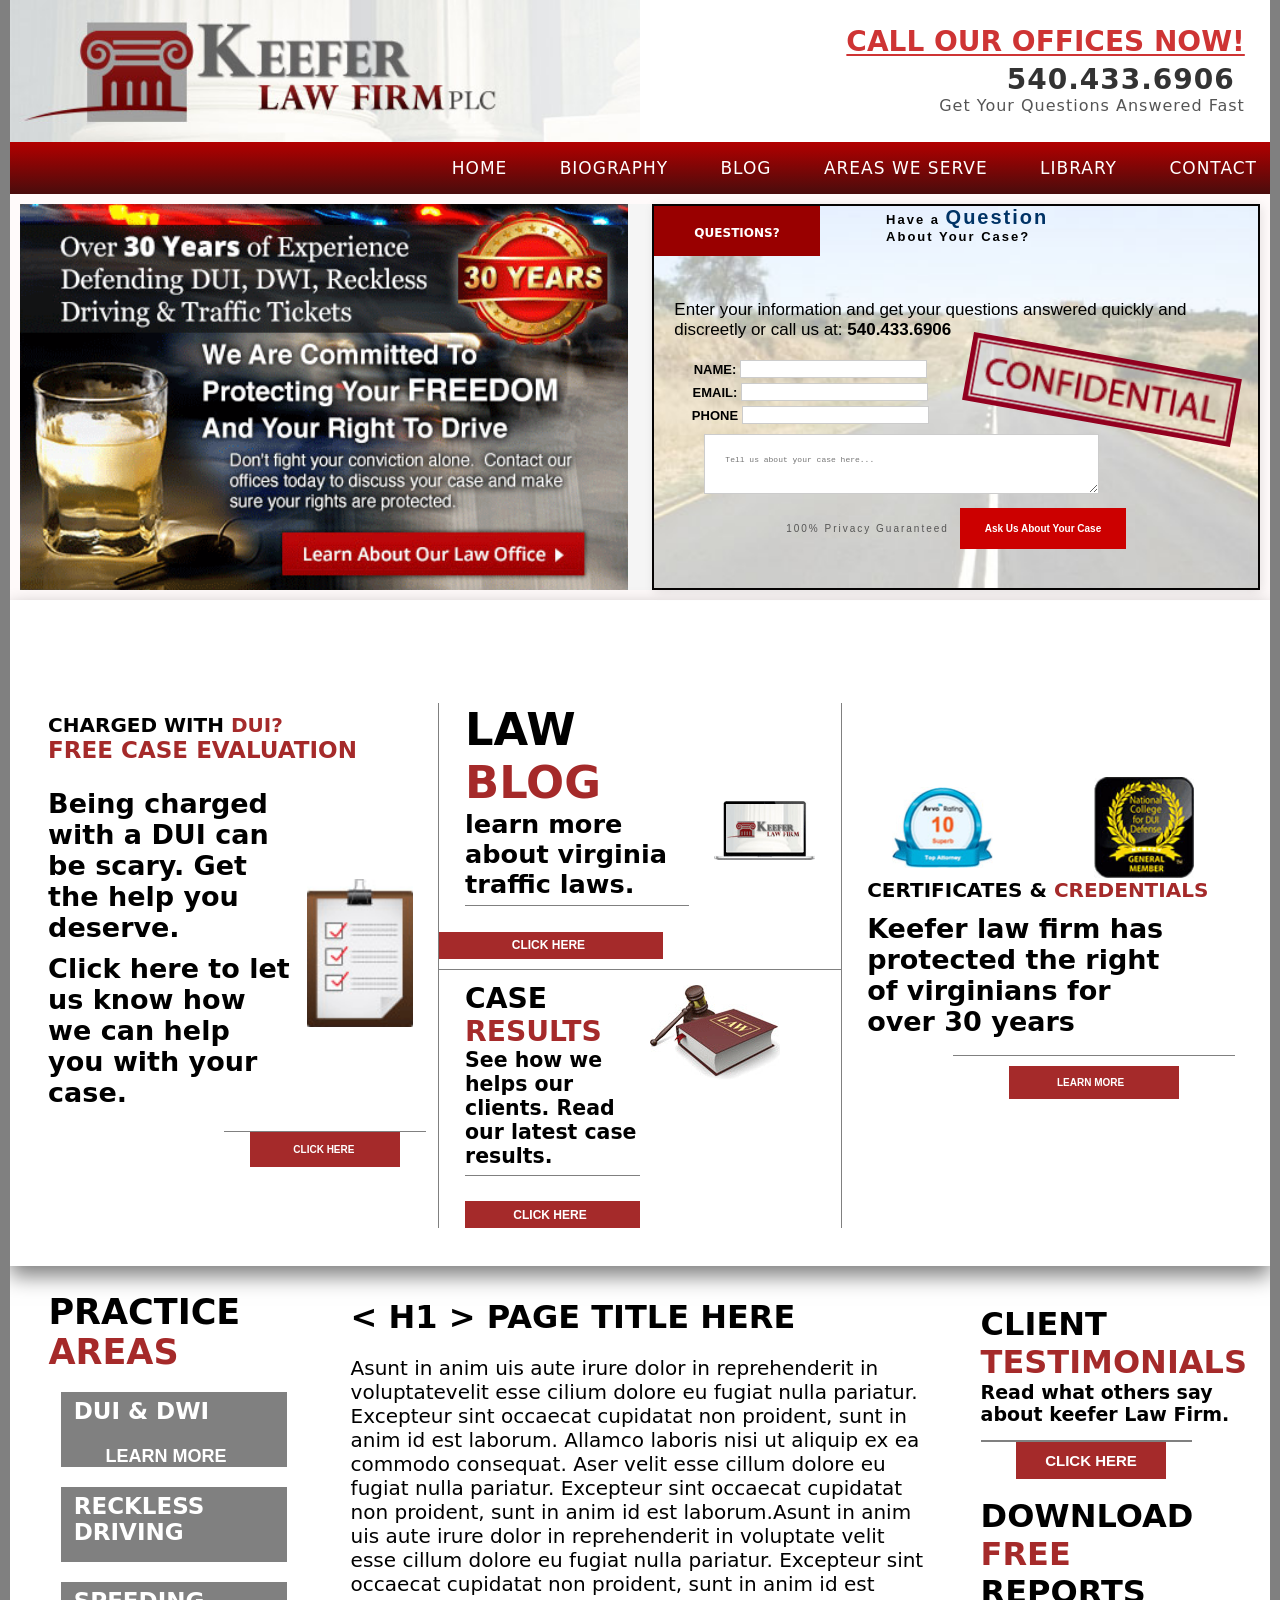
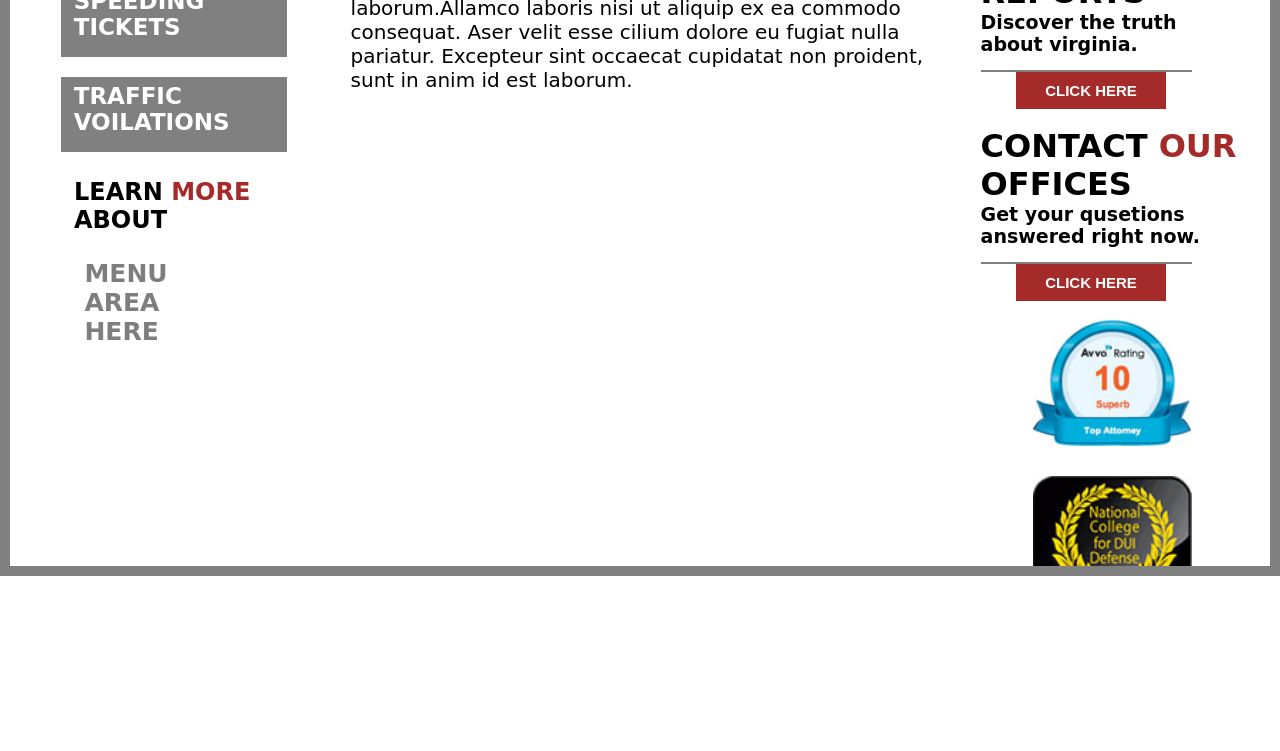
==== keefer.html @ 91dba23e "initial projct" ====
﻿<!DOCTYPE html>
<html lang="en">
  <head>
    <meta charset="UTF-8" />
    <meta name="viewport" content="width=device-width, initial-scale=1.0" />
    <title>kefer</title>
    <link rel="stylesheet" href="css/kfr.css" />
    <link rel="stylesheet" href="media/media320.css" />
    <link rel="stylesheet" href="media/media576.css"/>
    <link rel="stylesheet" href="media/media768.css" />
    <link rel="stylesheet" href="media/media992.css" />
    <link rel="stylesheet" href="media/media1200.css" />

  <body>
    <div class="main">
      <div class="keefer-header">
        <div class="image-left">
          <img class="logo" src="images/logo.png" alt="keffer" />
        </div>
        <div class="contact-center">
          <h1 class="top-line " style="text-decoration: underline;" >CALL OUR OFFICES NOW!</h1>
          <h1 class="phone-number">540.433.6906</h1>
          <p class="sub-text">Get Your Questions Answered Fast</p>
        </div>
        

      </div>
    </div>

    <nav class="navbar" style="color: white;">
      <ul >
        <li ><a id="home" href="#">HOME</a></li>
        <li><a href="#">BIOGRAPHY</a></li>
        <li><a href="#">BLOG</a></li>
        <li><a href="#">AREAS WE SERVE</a></li>
        <li><a href="#">LIBRARY</a></li>
        <li><a href="#">CONTACT</a></li>
      </ul>
    </nav>
    <div class="ExperienceAndQuestions">
      <div class="Experience">
        <img class="logopng" src="images/gurantee_banner.gif" alt="">
      </div>
    
      <div class="QuestionForm">

        <div class="header">
          <span class="questions-box" style=" font-family: system-ui, -apple-system, BlinkMacSystemFont, 'Segoe UI', Roboto, Oxygen, Ubuntu, Cantarell, 
          'Open Sans', 'Helvetica Neue', sans-serif;">QUESTIONS?</span>
          <h2>Have a <span class="highlight">Question</span><br>About Your Case?</h2>
        </div>
      <div class="login">
      
      <p class="info-text">
        Enter your information and get your questions answered quickly  and discreetly or call us at:
        <strong>540.433.6906</strong>
      </p>
  
      <form class="question-form" action="submit_form.php" method="POST">

        <div class="form-group">
          <label for="name">NAME:
            <input style="height: 10px;"   type="text" id="name" name="name" required>
          </label>
          <label for="email">EMAIL:  
             <input style="height: 10px;"  type="email" id="email" name="email" required></label>
          <label for="phone">PHONE
            <input style="height: 10px;"   type="tel" id="phone" name="phone" required></label>
          
        </div>

        <div class="confidential">  
          <img src="images/confidential.png" alt="confedintial" class="confidential-img">
        </div>
      </form>
  
      <textarea placeholder="Tell us about your case here..."></textarea>
  
      <div class="about">
        <p class="privacy">100% Privacy Guaranteed</p>
        <button type="submit" >Ask Us About Your Case  </button>
    </div>
        </div>
      </div>
    </div>



     <div class="second-sec">
      <div class="inner1">
          <div class="inner-h">
              <h1>CHARGED WITH <strong>DUI?</strong></h1>
              <h2>FREE CASE EVALUATION</h2>
          </div>
          <div class="inner-text">
              <div class="left-t">
                  <p>Being charged with a DUI can be scary. Get the help you deserve.</p>
                  <p>Click here to let us know how we can help you with your case.</p>
              </div>
              <div class="right-i">
                  <img src="images/paste_board.gif" alt="">
              </div>
          </div>
         <div class="button-r">
              <button>click here <i class="fa-solid fa-play"></i></button>
          </div> 
      </div> 
       <div class="inner2">
          <div class="inner-main">
              <div class="blog">
                  <h2>law <strong>blog</strong></h2>
                  <p>learn more about virginia traffic laws.</p>
                  <div class="law-button1">
                      <button>click here <i class="fa-solid fa-play"></i></button>
                  </div>
              </div>
              <div class="firm">
                  <img class="firm-img" src="images/pic1.gif" alt=""> 
              </div>
          </div>

          <div class="inner-2">
              <div class="case">
                  <h2>CASE<strong> RESULTS</strong></h2>
                  <p>See how we helps our clients. Read our latest case results.</p>
                  <div class="law-button2">
                      <button>click here <i class="fa-solid fa-play"></i></button>
                  </div>
              </div>

              <div class="book">
                  <img src="images/order_icon.gif" alt="">
              </div>

          </div>
      </div> 

       <div class="inner3">
          <div class="inner-1">
              <div class="left-img">
                  <img src="images/qqq.gif" alt="">
              </div>
              <div class="right-img">
                  <img src="images/national_college_small.gif" alt="">
              </div>
          </div>
          <div class="inner-2">
              <div class="strong-text">
                  <h1>CERTIFICATES & <strong> CREDENTIALS</strong></h1>
              </div>

          </div>
          <div class="inner-3">
              <div class="last-text">
                  <p>Keefer law firm has protected the right of virginians for over 30 years</p>
              </div>

              <div class="last-button2">
                  <button>learn more<i class="fa-solid fa-play"></i></button>
              </div>

          </div>

      </div> 
  </div>   
   <div class="last-section">
      <div class="box-section">
          <h1 id="practice">practice <strong>areas</strong></h1>
        
    <div  id="boxes">
        <div class="inner-box"> 
            <div class="box-bg">

            </div>
            <div class="box-button">
                <div class="textt">
                    <h2>DUI & DWI</h2>
                </div>
                <div class="buttonn">
                    <button>LEARN MORE <i class="fa-solid fa-play"></i></button>
                </div>
            </div>
            
        </div>


        <div class="inner-box">
            <div class="box-bg">

            </div>
            <div class="box-button">
                <div class="textt">
                    <h2>RECKLESS DRIVING</h2>
                </div>
                <div class="buttonn">
                    <button>LEARN MORE <i class="fa-solid fa-play"></i></button>
                </div>
            </div>
            
        </div>
    </div>
            
      <div id="boxes">
        <div class="inner-box">
            <div class="box-bg">

            </div>
            <div class="box-button">
                <div class="textt">
                    <h2>SPEEDING TICKETS</h2>
                </div>
                <div class="buttonn">
                    <button>LEARN MORE <i class="fa-solid fa-play"></i></button>
                </div>
            </div>
            
        </div>


        <div class="inner-box">
            <div class="box-bg">

            </div>
            <div class="box-button">
                <div class="textt">
                    <h2>TRAFFIC VOILATIONS</h2>
                </div>
                <div class="buttonn">
                    <button>LEARN MORE <i class="fa-solid fa-play"></i></button>
                </div>
            </div>
            
        </div>
</div>

          <div class="more-section">
              <h1>learn <strong>more</strong> about</h1>
          </div>

          <div class="menu-area">
              <h2>menu area here</h2>
          </div>
      </div>

      <div class="heading-section">
          <div class="heading-inner">
              <h1> < H1 > page title here </h1>

              <p>Asunt in anim uis aute irure dolor in reprehenderit in voluptatevelit esse cilium dolore eu fugiat nulla pariatur. Excepteur sint occaecat cupidatat non proident, sunt in anim id est laborum. Allamco laboris nisi ut aliquip ex ea commodo consequat. Aser velit esse cillum dolore eu fugiat nulla pariatur. Excepteur sint occaecat cupidatat non proident, sunt in anim id est laborum.Asunt in anim uis aute irure dolor in reprehenderit in voluptate velit esse cillum dolore eu fugiat nulla pariatur. Excepteur sint occaecat cupidatat non proident, sunt in anim id est laborum.Allamco laboris nisi ut aliquip ex ea commodo consequat. Aser velit esse cilium dolore eu fugiat nulla pariatur. Excepteur sint occaecat cupidatat non proident, sunt in anim id est laborum. </p>
          </div>
      </div>

      <div class="logo-section">
          <div class="sidebar-box">
              <div class="side-box1">
                  <h1>client <strong> testimonials</strong></h1>
                  <p>Read what others say about keefer Law Firm.</p>
                  <div class="click-last-button">
                      <button>click here</button>
                  </div>
              </div>

              <div class="side-box1">
                  <h1>download <strong> free</strong> reports</h1>
                  <p>Discover the truth about virginia.</p>
                  <div class="click-last-button">
                      <button>click here</button>
                  </div>
              </div>


              <div class="side-box1">
                  <h1>Contact <strong> Our</strong> Offices</h1>
                  <p>Get your qusetions answered right now.</p>
                  <div class="click-last-button">
                      <button>click here</button>
                  </div>
              </div>

              <div class="side-image">
                  <img src="images/avo_rating_large.gif" alt="">
              </div>

              <div class="side-image2">
                  <img src="images/national_college_large.gif" alt="">
              </div>

              <div class="follow-button">
                  <h1>Follow <strong>Us</strong></h1>
              </div>

              <div class="icons">
                  <img src="images/twitter_icon.gif" alt="">
                  <img src="images/fb_icon.gif" alt="">
                  <img src="images/google_icon.gif" alt="">
                  <img src="images/linked_icon.gif" alt="">
              </div>
              
          </div>
      </div>
  </div>  

  </body>
</html>
---- css/kfr.css ----
﻿body {
  border: 20px solid gray;
  border-top: 0px solid gray;
  padding: 0%;
  margin: 0%;
}

.keefer-header {
  display: flex;
  margin-bottom: 0%;
}
.image-left {
  width: 50%;
  height: auto;
  padding: 20px;
}
.logo
{
  width: 100%;
  height: auto;
  margin: 0%;
}
.contact-center {
  flex-direction: column;

  justify-content: center;
  padding: 20px;
  margin-left: 10%;
}

.contact-center h1,
.contact-center p {
  margin: 0;
}

.top-line {
  color: #ce3434;
  font-weight: 900;
  font-size: 30px;  
  font-family: system-ui, -apple-system, BlinkMacSystemFont, "Segoe UI", Roboto,
    Oxygen, Ubuntu, Cantarell, "Open Sans", "Helvetica Neue", sans-serif;
  text-transform: uppercase;
  text-underline-offset: 7px;
  text-underline-position: below;
  padding-bottom: 5px;
  margin-top: 0%;
  margin-top: 2px;
}

.phone-number {
  font-size: 50px;
  font-weight: 900;
  font-family: system-ui, -apple-system, BlinkMacSystemFont, "Segoe UI", Roboto,
    Oxygen, Ubuntu, Cantarell, "Open Sans", "Helvetica Neue", sans-serif;
    font-stretch:ultra-expanded;
  color: #333;
  letter-spacing: 1px;
  padding-right: 10px;
  
}

.sub-text {
  font-size: 18px;
  font-weight: 600;
  font-family: system-ui, -apple-system, BlinkMacSystemFont, "Segoe UI", Roboto,
    Oxygen, Ubuntu, Cantarell, "Open Sans", "Helvetica Neue", sans-serif;
  letter-spacing: 2px;
  color: #555;
  margin-top: 0%;
}
.navbar {
  color: white;
  background: linear-gradient(to bottom, #b30000, #490c0c); /* red to dark red */

}
.navbar ul{
  list-style: none;
  display: flex;
  align-items: center;
  justify-content: end;
  gap:4.2%;
  padding-right: 13px;
  margin: 0%;
}
.navbar ul li a{
  display: block;
  color: white;
  font-size: 18px;
  letter-spacing: 1px;
  text-decoration: none;
  font-family: system-ui, -apple-system, BlinkMacSystemFont, "Segoe UI", Roboto,
    Oxygen, Ubuntu, Cantarell, "Open Sans", "Helvetica Neue", sans-serif;
    font-weight: 400;
    padding: 17px 10px; /* Add padding to make it box-like */
  display: inline-block; /* Needed for padding to work properly */
  transition: background-color 1s,
   color 0.7s;
}
.navbar ul li a:hover{
  background-color: #7b7676; 
  color: white;
}
.ExperienceAndQuestions {
  border: hsl(0, 100%, 99%) solid 35px;
  display: flex;
  gap: 2%;
  background-color: #f5f5f5;
  font-family: Arial, sans-serif;
}

.Experience {
  width: 50%;
  padding: 0%;
  margin: 0%;
}

.Experience .logopng {
  width: 100%;
  height: 100%;
  margin: 0%;
  padding: 0%;
}

.QuestionForm {
  display: flex;
  flex-direction: column;
  width: 50%;
  height: 63%;
  background: #fff;
  border: 2px solid #050303;
  box-shadow: 2px 2px 10px rgba(0,0,0,0.1);
  background-image: url(../images/form_bg.jpg);
  background-size: cover;
}

.QuestionForm .header {
  display: flex;
  gap: 1%;
}

.questions-box {
  padding: 15px 33px;
  height: 23%;
  margin-top: 0px;
  margin-left: 0%;
  background-color: #990000;
  color: #fff;
  font-weight: bold;
  font-size: 20px;
}
.header h2
{
  padding-left: 10%; 
  margin-top: 0%;
  font-size: 20px;
  font-weight: 800;
  letter-spacing: 2px;
}
.highlight {
  color: #003366;
  font-size: 28px;
  margin-top: 2%;
}

.info-text {
  margin: 0px;
  font-size: 17px;
}

.question-form {
  display: flex;
  gap:20px;
}
.login 
{
  margin:auto;
  padding: 20px;
}

.form-group {
  display: flex;
  flex-direction: column;
}

.form-group label {
  margin-top: 3px;
  font-weight: bold;
  font-size: 12px;
  font-weight: 700;
}

.form-group input {
  padding: 6px;
  margin-top: 4px;
  border: 1px solid #ccc;
  border-radius: 4px;
}

.confidential {
  
  transform: rotate(+10deg);
  margin-top: 15px;
  
}

.QuestionForm textarea {
  width: 70%;
  height: 40px;
  padding: 15px;
  border: 1px solid #ccc;
  font-size: 14px;
  resize: vertical;
  margin-top: 10px;
  margin-left: 20px;
}

.about {
  display: flex;
  justify-content: space-between;
  align-items: center;
  padding: 10px;
  justify-content:center;
  gap: 2%;
}

.privacy {
  font-size: 12px;
  color: #555;
  letter-spacing: 2px;
}

button {
  padding: 15px 25px;
  background-color: #c00;
  color: #fff;
  font-weight: bold;
  border: none;
  cursor: pointer;
  font-size: 14px;
}

button:hover {
  background-color: #a00;
}

/* 2nd half keefer */



.second-sec {
  display: flex;
  flex-direction: row;
  justify-content: center;
  align-items: center;
  height: 35vw;
  background: #ffffff;
  margin: 0vw;
  padding: 3vw 1.5vw;
  box-shadow: 0px 10px 20px rgba(0, 0, 0, 0.5); 
}

.inner1 {
  background: rgba(0, 0, 255, 0);
  width: 33%;
  height: 100%;
}


.inner2 {
  background: rgba(123, 123, 255, 0);
  margin-top: 0vw;
  width: 33%;
  height: 355px;
  border-left: 1px solid gray;
  border-right: 1px solid gray;
}

.inner3 {
  background: rgba(152, 152, 152, 0);
  width: 33%;
  height: 100%;
}

.inner1 .inner-h {
  padding: 1vw 1vw;
  font-size: 14px;
  font-family: system-ui, -apple-system, BlinkMacSystemFont, 'Segoe UI', Roboto, Oxygen, Ubuntu, Cantarell, 'Open Sans', 'Helvetica Neue', sans-serif;
}

.inner1 .inner-h strong {
  color: brown;
}

.inner1 .inner-h h2 {
  color: brown;
  font-size: 1.8vw;
}

.inner-text {
  display: flex;
  padding: 1vw 1vw;
}

.left-t p {
  font-size: 20px;
  margin-bottom: 10px;
  font-family: system-ui, -apple-system, BlinkMacSystemFont, 'Segoe UI', Roboto, Oxygen, Ubuntu, Cantarell, 'Open Sans', 'Helvetica Neue', sans-serif;
  font-weight: 600;
}
.right-i
{
  display: flex;
  justify-content: center;
  align-items: center;
  width: 50%;
  padding: 0vw 1vw;
  margin-top: 0vw;
}

.right-i img {
  margin-top: 0vw;
  width: 100%;
  height: auto;
}

.button-r {
  display: flex;
  justify-content: end;
  border-top: 1px solid gray;
  width: 50%;
  float: right;
  margin: 0vw 1vw;
  padding: 0vw 2vw;
}

.button-r button {
  float: right;
  background: brown;
  font-size: 17px;
  width: 190px;
  height: 35px;
  color: white;
  text-transform: uppercase;
  padding: 4px 5px;
  border: none;
}

.button-r button .fa-solid {
  margin-left: 4px;
}


.inner-main {
  display: flex;
  justify-content: center;
  padding: 0vw 2vw;
  border-bottom: 1px solid gray;
  margin: 0px;
  padding-bottom: 10px;
}

.inner-main h2 {
  font-family: system-ui, -apple-system, BlinkMacSystemFont, 'Segoe UI', Roboto, Oxygen, Ubuntu, Cantarell, 'Open Sans', 'Helvetica Neue', sans-serif;
  font-size: 2.5vw;
  text-transform: uppercase;
}

.inner-main strong {
  color: brown;
}

.inner-main p {
  font-size: 1.6vw;
  font-family: system-ui, -apple-system, BlinkMacSystemFont, 'Segoe UI', Roboto, Oxygen, Ubuntu, Cantarell, 'Open Sans', 'Helvetica Neue', sans-serif;
  font-weight: 600;
}

.law-button1 button {
  width: 140px;
  float: right;
  margin-right: 2vw;
  margin-top: 0vw;
  padding: 0.5vw;
  font-size: 16px;
  background: brown;
  border: none;
  color: white;
  text-transform: uppercase;
}

.law-button1 .fa-solid {
  margin-left: 6px;
}

.law-button1 {
  border-top: 1px solid gray;
  margin-bottom: 0vw;
  margin-top: 0.5vw;
  width: 90%;
}

.firm img {
  height: 120px;
  margin-top: 18px;
  width: 140px;  
}

.inner-2 {
  display: flex;
  padding: 0vw 2vw;
  margin-top: 0px;
  padding-top: 0px;
} */



.inner-2 .case h2 {
  font-family: system-ui, -apple-system, BlinkMacSystemFont, 'Segoe UI', Roboto, Oxygen, Ubuntu, Cantarell, 'Open Sans', 'Helvetica Neue', sans-serif;
  font-size: 2.2vw;
  text-transform: uppercase;
  margin-top: 1vw;
}

.inner-2 .case strong {
  color: brown;
}

.inner-2 p {
  font-size: 1.6vw;
  font-family: system-ui, -apple-system, BlinkMacSystemFont, 'Segoe UI', Roboto, Oxygen, Ubuntu, Cantarell, 'Open Sans', 'Helvetica Neue', sans-serif;
  font-weight: 600;
}

.law-button2 button {
  width: 135px;
  float: right;
  margin-right: 2vw;
  margin-top: 0vw;
  padding: 0.5vw;
  font-size: 16px;
  background: brown;
  border: none;
  color: white;
  text-transform: uppercase;
}

.inner-2 .law-button2 {
  border-top: 1px solid gray;
  margin-bottom: 0vw;
  margin-top: 0.5vw;
}

.law-button2 .fa-solid {
  margin-left: 5px;
}

.firm img {
  height: 80px;
  margin-top: 18px;
}

.book img {
  width: 130px;
  height: 110px;
  margin-top: 15px;
  padding-left: 10px;
}

.inner3 .inner-1 {
  display: flex;
  margin-top: 20px;
}

.inner3 .inner-1 .left-img {
  width: 50%;
  display: flex;
  justify-content: center;

}

.left-img img {
  width: 75%;
  height: 90%;
  /* padding-right: 30px; */
}

.inner3 .inner-1 .right-img {
  width: 50%;
  display: flex;
  justify-content: center;
}

.right-img img {
  width: 60%;
  height: 80%;
}

.strong-text h1 {
  font-family: system-ui, -apple-system, BlinkMacSystemFont, 'Segoe UI', Roboto, Oxygen, Ubuntu, Cantarell, 'Open Sans', 'Helvetica Neue', sans-serif;
  padding-top: 0px;
  margin-bottom: 0px;
}

.strong-text strong {
  color: brown;

}

.inner-3 .last-text {
  margin-top: 10px;
  width: 90%;
  padding: 0.5px 2vw;
}

.inner-3 .last-text p {
  font-family: system-ui, -apple-system, BlinkMacSystemFont, 'Segoe UI', Roboto, Oxygen, Ubuntu, Cantarell, 'Open Sans', 'Helvetica Neue', sans-serif;
  font-size: 22px;
  font-weight: 600;
}

.last-button2 {
  margin-top: 20px;
  margin-right: 10px;
  float: right;
  border-top: 1px solid gray;
  width: 240px;
}

.last-button2 button {
  margin-right: 40px;
  float: right;
  border: none;
  font-size: 15px;
  padding: 1.3vw;
  background: brown;
  height: 20px;
  display: flex;
  justify-content: center;
  align-items: center;
  color: white;
  width: 170px;
  text-transform: uppercase;
}

.last-button2 .fa-solid {
  margin-left: 10px;
}


.last-section{
  display: flex;
  justify-content: center;
   height: 100vh; 
}
.box-section{
  width: 25%;
  background-color: rgba(0, 128, 0, 0);
  padding: 2vw 3vw;
}

.box-section h1{
  font-family: system-ui, -apple-system, BlinkMacSystemFont, 'Segoe UI', Roboto, Oxygen, Ubuntu, Cantarell, 'Open Sans', 'Helvetica Neue', sans-serif;
  font-size: 35px;
  font-weight: 600;
  text-transform: uppercase;
}

.box-section h1 strong{
  font-family: system-ui, -apple-system, BlinkMacSystemFont, 'Segoe UI', Roboto, Oxygen, Ubuntu, Cantarell, 'Open Sans', 'Helvetica Neue', sans-serif;
  font-weight: 600;
  color: brown;
}

.inner-box{
  display: flex;
}

.inner-box .box-bg{
  margin-top: 20px;
  background-image: url(images/menu_bg.gif);
  width: 15px;
  height: 75px;
  background-repeat: no-repeat;

}

.inner-box .box-button{
  margin-top: 20px;
  width: 270px;
  height: 75px;
  background-color: gray;
}

.box-button .textt h2{
  font-size: 23px;
  text-transform: uppercase;
  font-family: system-ui, -apple-system, BlinkMacSystemFont, 'Segoe UI', Roboto, Oxygen, Ubuntu, Cantarell, 'Open Sans', 'Helvetica Neue', sans-serif;
  font-weight: 600;
  padding: 0.5vw 1vw;
  color: white;
}

.buttonn button{
  background: none;
  float: right;
  margin-right: 30px;
  font-size: 18px;
  text-transform: uppercase;
  color: white;
  border: none;
  font-weight: 800;
}  

.menu-area{
  width: 40%;
  display: flex;
  justify-content: center;
  align-items: center;
}

.menu-area h2{
  font-size: 25px;
  text-transform: uppercase;
  font: 600;
  font-family: system-ui, -apple-system, BlinkMacSystemFont, 'Segoe UI', Roboto, Oxygen, Ubuntu, Cantarell, 'Open Sans', 'Helvetica Neue', sans-serif;
  margin-left: 60px;
  opacity: 0.5;
}

.buttonn .fa-solid{
  color: brown;
  margin-left: 5px;
  
}

.more-section{
  padding: 2vw 2vw;
}

.more-section h1{
  font-size: 24px;
  font-family: system-ui, -apple-system, BlinkMacSystemFont, 'Segoe UI', Roboto, Oxygen, Ubuntu, Cantarell, 'Open Sans', 'Helvetica Neue', sans-serif;
  font-weight: 600;
}


.heading-section{
  width: 50%;
  background-color: rgba(0, 0, 0, 0);
}

.heading-inner{
  padding: 2.5vw 2vw;
}


.heading-inner h1{
  text-transform: uppercase;
  font-family: system-ui, -apple-system, BlinkMacSystemFont, 'Segoe UI', Roboto, Oxygen, Ubuntu, Cantarell, 'Open Sans', 'Helvetica Neue', sans-serif;
}

.heading-inner p{
  margin-top: 20px;
  font-size: 20px;
  font-family: system-ui, -apple-system, BlinkMacSystemFont, 'Segoe UI', Roboto, Oxygen, Ubuntu, Cantarell, 'Open Sans', 'Helvetica Neue', sans-serif;
}


.logo-section{
  width: 25%;
  background-color: rgba(0, 0, 255, 0);
  padding: 3vw 2vw;
}

.side-box1 {
  margin-bottom: 55px;
} 

.side-box1 h1{
  text-transform: uppercase;
  font-family: system-ui, -apple-system, BlinkMacSystemFont, 'Segoe UI', Roboto, Oxygen, Ubuntu, Cantarell, 'Open Sans', 'Helvetica Neue', sans-serif;
  font-weight: 600;
} 

.side-box1 p{
  font-family: system-ui, -apple-system, BlinkMacSystemFont, 'Segoe UI', Roboto, Oxygen, Ubuntu, Cantarell, 'Open Sans', 'Helvetica Neue', sans-serif;
  font-size: 19px;
  font-weight: 600;
}

.side-box1 strong{
  color: brown;
  font-weight: 600;
}

.click-last-button{
  margin-top: 15px;
  border-top: 2px solid gray;
  width: 80%;
}
.click-last-button button{
  float: right;
  margin-right: 2vw;
  width: 150px;
  padding: 0.8vw 2vw;
  background: brown;
  border: none;
  font-size: 15px;
  text-transform: uppercase;
  color: white;
}

.side-image{
  display: flex;
  justify-content: center;
  align-items: center;
  margin-bottom: 30px;
}

.side-image img{
  width: 60%;
}

.side-image2{
  display: flex;
  justify-content: center;
  align-items: center;
}

.side-image2 img{
  width: 60%;
}


.follow-button{
  display: flex;
  justify-content: center;
  align-items: center;
  margin-top: 20px;
  border-bottom: 2px solid gray;
  width: 60%;
  float: right;
  margin-right: 4vw;
}

.follow-button h1{
  font-family: system-ui, -apple-system, BlinkMacSystemFont, 'Segoe UI', Roboto, Oxygen, Ubuntu, Cantarell, 'Open Sans', 'Helvetica Neue', sans-serif;
  font-size: 26px;
  font-weight: 600;
  text-transform: uppercase;
  margin-bottom: 5px;
}

.follow-button strong{
  font-weight: 600;
  color: brown;
}

.icons{
  display: flex;
  align-items: center;
  margin-top: 6vw;
  display: flex; 
  justify-content: space-evenly;
  width: 80%;
  margin-left: 2vw;
}
---- media/media320.css ----
﻿@media only screen and (min-width: 0px) and (max-width: 320px) {
  * {
    margin: 0;
    padding: 0;
    box-sizing: border-box;
  }
  body,
  html {
    width: 100%;
    overflow-x: hidden;
  }
  body {
    width: 100%;
    border: 10px solid gray;
    border-top: 0px solid gray;
    padding: 0%;
    margin: 0%;
  }
  .main {
    width: 100%;
  }
  .keefer-header {
    display: flex;
    flex-direction: column;
    width: 100%;
    justify-content: center;
  }
  .image-left {
    width: 100%;
    display: flex;
    justify-content: center;
    align-items: center;
    padding: 0%;
  }
  .logo {
    width: 100%;
    height: auto;
  }
  .contact-center {
    width: 100%;
    margin: 0%;
    padding: 0%;
    box-sizing: border-box;
    text-align: center;
    align-items: center;
  }

  .contact-center h1,
  .contact-center p {
    margin: 0;
    margin-left: 0%;
  }

  .top-line {
    color: #ce3434;
    width: auto;
    font-weight: bold;
    font-size: 20px;
    text-transform: uppercase;
    text-underline-offset: 3px;
    text-underline-position: below;
  }

  .phone-number {
    font-size: 20px;
    font-weight: bold;
    width: auto;
    color: #333;
    letter-spacing: 1px;
  }

  .sub-text {
    font-size: 12px;
    font-weight: 400;
    width: auto;
    font-family: system-ui, -apple-system, BlinkMacSystemFont, "Segoe UI",
      Roboto, Oxygen, Ubuntu, Cantarell, "Open Sans", "Helvetica Neue",
      sans-serif;
    letter-spacing: 1px;
    color: #4f4d4d;
    margin-top: 0%;
  }

  .navbar {
    color: white;
    background: linear-gradient(
      to bottom,
      #b30000,
      #490c0c
    ); /* red to dark red */
  }
  .navbar ul {
    list-style: none;
    display: none;
    flex-wrap: wrap;
    margin: 0%;
    justify-content: space-around;
}
  .navbar ul li {
    width: 33.3%;
    justify-content: space-between;
  }
  .navbar ul li a {
    display: block;
    color: white;
    font-size: 10px;
    letter-spacing: 1px;
    text-decoration: none;
    font-family: system-ui, -apple-system, BlinkMacSystemFont, "Segoe UI",
      Roboto, Oxygen, Ubuntu, Cantarell, "Open Sans", "Helvetica Neue",
      sans-serif;
    font-weight: 400;
    padding: 10px 0; /* Add padding to make it box-like */
    display: inline-block; /* Needed for padding to work properly */
    transition: background-color 1s, color 0.7s;
  }
  .navbar ul li a:hover {
    background-color: #7b7676;
    color: white;
  }
  .ExperienceAndQuestions {
    border: hsl(0, 100%, 99%) solid 10px;
    display: flex;
    flex-direction: column;
    flex-wrap: wrap;
    gap: 2%;
    background-color: #f5f5f5;
    font-family: Arial, sans-serif;
  }

  .Experience {
    width: 100%;
    padding: 0%;
    margin: 0%;
  }

  .Experience .logopng {
    width: 100%;
    height: auto;
    margin: 0%;
    padding: 0%;
  }

  .QuestionForm {
    display: flex;
    flex-direction: column;
    width: 100%;
    height: auto;
    background: #fff;
    border: 2px solid #050303;
    box-shadow: 2px 2px 10px rgba(0, 0, 0, 0.1);
    background-image: url(../images/form_bg.jpg);
    background-size: cover;
  }

  .QuestionForm .header {
    display: flex;
  }

  .questions-box {
    background-color: #990000;
    color: #fff;
    font-size: 10px;
    padding: 10px 20px;
  }
  .header h2 {
    padding-left: 10%;
    margin-top: 0%;
    font-size: 10px;
    font-weight: 800;
    letter-spacing: 2px;
  }
  .highlight {
    color: #003366;
    font-size: 15px;
    margin-top: 2%;
  }

  .info-text {
    margin: 0px;
    font-size: 12px;
  }

  .question-form {
    display: flex;
    flex-direction: column;
    align-items: center;
    justify-content: center;
  }
  .login {
    margin: auto;
    padding: 5px;
  }

  .form-group {
    display: flex;
    flex-direction: column;
  }

  .form-group label {
    margin-top: 3px;
    font-weight: bold;
    font-size: 12px;
    font-weight: 600;
  }

  .form-group input {
    padding: 6px;
    margin-top: 2px;
    border-radius: 0%;
  }

  .confidential {
    width: 50%;
    height: 50px;
    transform: rotate(+10deg);
    margin-top: 10px;
    margin-bottom: auto;
  }
  .confidential-img {
    width: 100%;
    height: auto;
    margin: 0%;
    padding: 0%;
  }
  .QuestionForm textarea {
    padding: 10px;
    font-size: 8px;
    margin-top: 10px;
    margin-left: 30px;
  }

  .about {
    display: flex;
    align-items: center;
    padding: 10px;
    gap: 0%;
  }

  .privacy {
    font-size: 10px;
    color: #555;
    letter-spacing: 2px;
  }

  button {
    padding: 10px 15px;
    background-color: #c00;
    color: #fff;
    font-weight: bold;
    border: none;
    cursor: pointer;
    font-size: 10px;
  }

  button:hover {
    background-color: #a00;
  }

  /* Charged with dui option portion... */

  .second-sec {
    display: flex;
    flex-direction: column;
    justify-content: center;
    align-items: center;
    height: auto;
    background: #ffffff;
    margin: 0vw;
    padding: 3vw 1.5vw;
    box-shadow: 0px 10px 20px rgba(0, 0, 0, 0.5);
  }

  .inner1 {
    background: rgba(0, 0, 255, 0);
    width: 100%;
    height: auto;
  }

  .inner2 {
    display: flex;
    flex-direction: column;
    background: rgba(123, 123, 255, 0);
    margin-top: 5vw;
    width: 100%;
    height: auto;
    border-left: 1px solid gray;
    border-right: 1px solid gray;
  }

  .inner3 {
    background: rgba(152, 152, 152, 0);
    width: 100%;
    height: auto;
  }

  .inner1 .inner-h {
    padding: 1vw 1vw;
    font-size: 10px;
    font-family: system-ui, -apple-system, BlinkMacSystemFont, "Segoe UI",
      Roboto, Oxygen, Ubuntu, Cantarell, "Open Sans", "Helvetica Neue",
      sans-serif;
  }

  .inner1 .inner-h strong {
    color: brown;
  }

  .inner1 .inner-h h2 {
    color: brown;
    font-size: 8px;
  }

  .inner-text {
    display: flex;
    padding: 1vw 1vw;
  }

  .left-t {
    width: 70%;
  }

  .left-t p {
    font-size: 8x;
    margin-bottom: 10px;
    font-family: system-ui, -apple-system, BlinkMacSystemFont, "Segoe UI",
      Roboto, Oxygen, Ubuntu, Cantarell, "Open Sans", "Helvetica Neue",
      sans-serif;
    font-weight: 600;
  }
  .right-i {
    width: 50%;
  }

  .right-i img {
    margin-top: 0vw;
    width: 100%;
    height: auto;
  }

  .button-r {
    display: flex;
    justify-content: end;
    border-top: 1px solid gray;
    width: 50%;
    float: right;
    margin: 0vw 1vw;
    padding: 0vw 2vw;
  }

  .button-r button {
    float: right;
    background: brown;
    font-size: 10px;
    width: 190px;
    height: 35px;
    color: white;
    text-transform: uppercase;
    padding: 3px 4px;
    border: none;
  }

  .button-r button .fa-solid {
    margin-left: 2px;
  }

  .inner-main {
    display: flex;
    justify-content: center;
    padding: 3vw 2vw;
    border-bottom: 1px solid gray;
    margin: 0px;
    padding-bottom: 10px;
  }

  .inner-main h2 {
    font-family: system-ui, -apple-system, BlinkMacSystemFont, "Segoe UI",
      Roboto, Oxygen, Ubuntu, Cantarell, "Open Sans", "Helvetica Neue",
      sans-serif;
    font-size: 5.5vw;
    text-transform: uppercase;
  }

  .inner-main strong {
    color: brown;
  }

  .inner-main p {
    font-size: 5vw;
    font-family: system-ui, -apple-system, BlinkMacSystemFont, "Segoe UI",
      Roboto, Oxygen, Ubuntu, Cantarell, "Open Sans", "Helvetica Neue",
      sans-serif;
    font-weight: 600;
  }

  .law-button1 button {
    width: 100%;
    height: auto;

    margin-top: 5vw;
    padding: 0.5vw;
    font-size: 12px;
    background: brown;
    border: none;
    color: white;
    text-transform: uppercase;
  }

  .law-button1 .fa-solid {
    margin-left: 6px;
  }

  .law-button1 {
    border-top: 1px solid gray;
    margin-bottom: 0vw;
    margin-top: 0.5vw;
    width: 90%;
  }

  .firm img {
    height: 120px;
    margin-top: 18px;
    width: 140px;
  }

  .inner-2 {
    display: flex;
    padding: 0vw 2vw;
    margin-top: 0px;
    padding-top: 0px;
  }

  .inner-2 .case h2 {
    font-family: system-ui, -apple-system, BlinkMacSystemFont, "Segoe UI",
      Roboto, Oxygen, Ubuntu, Cantarell, "Open Sans", "Helvetica Neue",
      sans-serif;
    font-size: 6.2vw;
    text-transform: uppercase;
    margin-top: 1vw;
  }

  .inner-2 .case strong {
    color: brown;
  }

  .inner-2 p {
    font-size: 4.6vw;
    font-family: system-ui, -apple-system, BlinkMacSystemFont, "Segoe UI",
      Roboto, Oxygen, Ubuntu, Cantarell, "Open Sans", "Helvetica Neue",
      sans-serif;
    font-weight: 600;
  }

  .law-button2 button {
    width: 100%;

    margin-right: 0vw;
    margin-top: 5vw;
    padding: 0.5vw 0;
    font-size: 12px;
    background: brown;
    border: none;
    color: white;
    text-transform: uppercase;
  }

  .inner-2 .law-button2 {
    border-top: 1px solid gray;
    margin-bottom: 0vw;
    margin-top: 0.5vw;
    width: 80%;
  }

  .law-button2 .fa-solid {
    margin-left: 5px;
  }

  .firm img {
    height: 80px;
    margin-top: 18px;
  }
  .inner-2 .book {
    width: 100%;
    height: auto;
  }
  .book img {
    width: 100%;
    height: auto;
    margin-top: 15px;
    padding-left: 10px;
  }

  .inner3 .inner-1 {
    display: flex;
    margin-top: 20px;
    width: 100%;
    gap: 0%;
  }

  .inner3 .inner-1 .left-img {
    width: 50%;
    display: flex;
    justify-content: center;
  }

  .left-img img {
    width: 75%;
    height: 90%;
    /* padding-right: 30px; */
  }

  .inner3 .inner-1 .right-img {
    width: 50%;
    display: flex;
    justify-content: center;
  }

  .right-img img {
    width: 60%;
    height: 80%;
  }

  .strong-text h1 {
    font-family: system-ui, -apple-system, BlinkMacSystemFont, "Segoe UI",
      Roboto, Oxygen, Ubuntu, Cantarell, "Open Sans", "Helvetica Neue",
      sans-serif;
    padding-top: 0px;
    margin-bottom: 0px;
    font-size: 20px;
  }

  .strong-text strong {
    color: brown;
  }

  .inner-3 .last-text {
    margin-top: 10px;
    width: 90%;
    padding: 0.5px 2vw;
  }

  .inner-3 .last-text p {
    font-family: system-ui, -apple-system, BlinkMacSystemFont, "Segoe UI",
      Roboto, Oxygen, Ubuntu, Cantarell, "Open Sans", "Helvetica Neue",
      sans-serif;
    font-size: 17px;
    font-weight: 600;
  }

  .last-button2 {
    margin-top: 20px;
    margin-right: 10px;
    float: right;
    border-top: 1px solid gray;
    width: 100%;
  }

  .last-button2 button {
    margin-right: 40px;
    float: right;
    border: none;
    font-size: 15px;
    padding: 1.3vw;
    background: brown;
    height: 20px;
    display: flex;
    justify-content: center;
    align-items: center;
    color: white;
    width: 50%;
    text-transform: uppercase;
  }

  .last-button2 .fa-solid {
    margin-left: 10px;
  }

  .last-section {
    display: flex;
    flex-direction: column;
    justify-content: center;
    align-items: center;
    height: auto;
    margin-top: auto;
  }
  .box-section #pracrice {
    width: 100%;
    display: block;
  }

  .box-section {
    width: 100%;
    background-color: rgba(0, 128, 0, 0);
    padding: 2vw 3vw;
    display: flex;
    flex-direction: column;
  }

  .box-section h1 {
    font-family: system-ui, -apple-system, BlinkMacSystemFont, "Segoe UI",
      Roboto, Oxygen, Ubuntu, Cantarell, "Open Sans", "Helvetica Neue",
      sans-serif;
    font-size: 30px;
    font-weight: 600;
    text-transform: uppercase;
  }

  .box-section h1 strong {
    font-family: system-ui, -apple-system, BlinkMacSystemFont, "Segoe UI",
      Roboto, Oxygen, Ubuntu, Cantarell, "Open Sans", "Helvetica Neue",
      sans-serif;
    font-weight: 600;
    color: brown;
  }

  .inner-box {
    display: flex;
    justify-content: center;

    width: 100%;
  }

  .inner-box .box-bg {
    margin-top: 20px;
    background-image: url(images/menu_bg.gif);
    width: 15px;
    height: 75px;
    background-repeat: no-repeat;
  }

  .inner-box .box-button {
    margin-top: 20px;
    background-color: gray;
  }

  .box-button .textt h2 {
    font-size: 17px;
    text-transform: uppercase;
    font-family: system-ui, -apple-system, BlinkMacSystemFont, "Segoe UI",
      Roboto, Oxygen, Ubuntu, Cantarell, "Open Sans", "Helvetica Neue",
      sans-serif;
    font-weight: 600;
    padding: 0.5vw 1vw;
    color: white;
  }

  .buttonn button {
    background: none;
    float: right;
    margin-right: 30px;
    font-size: 12px;
    text-transform: uppercase;
    color: white;
    border: none;
    font-weight: 800;
  }

  .menu-area {
    width: 100%;
justify-content: left;

  }

  .menu-area h2 {
    font-size: 17px;
  
    text-transform: uppercase;
    font: 600;
    font-family: system-ui, -apple-system, BlinkMacSystemFont, "Segoe UI",
      Roboto, Oxygen, Ubuntu, Cantarell, "Open Sans", "Helvetica Neue",
      sans-serif;
    opacity: 0.5;
  }

  .buttonn .fa-solid {
    color: brown;
    margin-left: 5px;
  }

  .more-section {
    font-size: 20px;
    padding: 2vw 2vw;
    display: flex;
    justify-content: center;
  }

  .more-section h1 {
    font-size: 18px;
    font-family: system-ui, -apple-system, BlinkMacSystemFont, "Segoe UI",
      Roboto, Oxygen, Ubuntu, Cantarell, "Open Sans", "Helvetica Neue",
      sans-serif;
    font-weight: 600;
  }

  .heading-section {
    width: 100%;
    background-color: rgba(0, 0, 0, 0);
  }

  .heading-inner {
    padding: 2.5vw 2vw;
    width: 100%;
  }

  .heading-inner h1 {
    font-size: 18px;
    text-transform: uppercase;
    font-family: system-ui, -apple-system, BlinkMacSystemFont, "Segoe UI",
      Roboto, Oxygen, Ubuntu, Cantarell, "Open Sans", "Helvetica Neue",
      sans-serif;
  }

  .heading-inner p {
    margin-top: 20px;
    font-size: 12px;
    font-family: system-ui, -apple-system, BlinkMacSystemFont, "Segoe UI",
      Roboto, Oxygen, Ubuntu, Cantarell, "Open Sans", "Helvetica Neue",
      sans-serif;
  }

  .logo-section {
    width: 100%;
    background-color: rgba(0, 0, 255, 0);
    padding: 3vw 2vw;
  }

  .side-box1 {

    width: 100%;
    height: auto;
  }

  .side-box1 h1 {
    font-size: 20px;
    text-transform: uppercase;
    font-family: system-ui, -apple-system, BlinkMacSystemFont, "Segoe UI",
      Roboto, Oxygen, Ubuntu, Cantarell, "Open Sans", "Helvetica Neue",
      sans-serif;
    font-weight: 600;
  }

  .side-box1 p {
    font-family: system-ui, -apple-system, BlinkMacSystemFont, "Segoe UI",
      Roboto, Oxygen, Ubuntu, Cantarell, "Open Sans", "Helvetica Neue",
      sans-serif;
    font-size: 12px;
    font-weight: 600;
  }

  .side-box1 strong {
    color: brown;
    font-weight: 600;
  }

  .click-last-button {
    margin-top: 15px;
    border-top: 2px solid gray;
    width: 60%;
    display: flex;
    justify-content:flex-end ;
    float: right;
    
  }
  .click-last-button button {
    float: right;
    margin-right: 2vw;
    padding: 0.8vw 2vw;
    background: brown;
    border: none;
    font-size: 12px;
    text-transform: uppercase;
    color: white;
    width: 75%;
  }

  .side-image {
    display: flex;
    justify-content: center;
    align-items: center;
    margin-bottom: 30px;
  }

  .side-image img {
    width: 50%;
  }

  .side-image2 {
    display: flex;
    justify-content: center;
    align-items: center;
  }

  .side-image2 img {
    width: 50%;
  }

  .follow-button {
    display: flex;
    justify-content: center;
    align-items: center;
  
    border-bottom: 2px solid gray;
    width: 100%;
    
    margin: 0px;
    margin-bottom: 20px;
    margin-top: 10px;
  }

  .follow-button h1 {
    font-family: system-ui, -apple-system, BlinkMacSystemFont, "Segoe UI",
      Roboto, Oxygen, Ubuntu, Cantarell, "Open Sans", "Helvetica Neue",
      sans-serif;
    font-size: 18px;
    font-weight: 600;
    text-transform: uppercase;
    margin: 0%;
    padding: 0%;
  }

  .follow-button strong {
    font-weight: 600;
    color: brown;
  }

  .icons {
    display: flex;
    flex-direction: row;
    align-items: center;
    justify-content: center;
    display: flex;
    justify-content: space-evenly;
    width: 100%;

  }
}
---- media/media576.css ----
﻿@media (min-width: 320px) and (max-width: 576px) {
  * {
    margin: 0;
    padding: 0;
    box-sizing: border-box;
  }

  body,
  html {
    width: 100%;
    overflow-x: hidden;
  }

  body {
    width: 100%;
    border: 10px solid gray;
    border-top: 0px solid gray;
    padding: 0%;
    margin: 0%;
  }

  .main {
    width: 100%;
  }

  .keefer-header {
    display: flex;
    flex-direction: column;
    width: 100%;
    justify-content: center;
  }

  .image-left {
    width: 100%;
    display: flex;
    justify-content: center;
    padding: 0px;
  }

  .logo {
    width: 100%;
    height: auto;
    margin: 0%;
  }

  .contact-center {
    width: 100%;
    margin: 0%;
    padding: 0%;
    box-sizing: border-box;
    text-align: center;

    align-items: center;
  }

  .contact-center h1,
  .contact-center p {
    margin: 0;
    margin-left: 0%;
  }

  .top-line {
    color: #ce3434;
    width: 100%;
    font-weight: bold;
    font-size: 30px;
    text-transform: uppercase;
    text-underline-offset: 3px;
    text-underline-position: below;
  }

  .phone-number {
    font-size: 30px;
    font-weight: bold;
    width: 100%;
    color: #333;
    letter-spacing: 1px;
  }

  .sub-text {
    font-size: 15px;
    font-weight: 400;
    width: 100%;
    font-family: system-ui, -apple-system, BlinkMacSystemFont, "Segoe UI",
      Roboto, Oxygen, Ubuntu, Cantarell, "Open Sans", "Helvetica Neue",
      sans-serif;
    letter-spacing: 1px;
    color: #555;
    margin-top: 0%;
  }

  .navbar {
    color: white;
    background: linear-gradient(to bottom, #b30000, #490c0c);
    /* red to dark red */

  }

  .navbar ul {
    list-style: none;
    display: none;
    flex-wrap: wrap;
    margin: 0%;
    justify-content: space-around;
  }

  .navbar ul li {
    width: 33.3%;
    justify-content: ;
  }

  .navbar ul li a {
    display: block;
    color: white;
    font-size: 10px;
    letter-spacing: 1px;
    text-decoration: none;
    font-family: system-ui, -apple-system, BlinkMacSystemFont, "Segoe UI", Roboto,
      Oxygen, Ubuntu, Cantarell, "Open Sans", "Helvetica Neue", sans-serif;
    font-weight: 400;
    padding: 10px 0;
    /* Add padding to make it box-like */
    display: inline-block;
    /* Needed for padding to work properly */
    transition: background-color 1s,
      color 0.7s;
  }

  .navbar ul li a:hover {
    background-color: #7b7676;
    color: white;
  }

  .ExperienceAndQuestions {
    border: hsl(0, 100%, 99%) solid 10px;
    display: flex;
    flex-direction: column;
    flex-wrap: wrap;
    gap: 2%;
    background-color: #f5f5f5;
    font-family: Arial, sans-serif;
  }

  .Experience {
    width: 100%;
    padding: 0%;
    margin: 0%;
  }

  .Experience .logopng {
    width: 100%;
    height: auto;
    margin: 0%;
    padding: 0%;
  }

  .QuestionForm {
    display: flex;
    flex-direction: column;
    width: 100%;
    height: auto;
    background: #fff;
    border: 2px solid #050303;
    box-shadow: 2px 2px 10px rgba(0, 0, 0, 0.1);
    background-image: url(../images/form_bg.jpg);
    background-size: cover;
  }

  .QuestionForm .header {
    display: flex;

  }

  .questions-box {
    background-color: #990000;
    color: #fff;
    font-size: 15px;
    padding: 10px 20px;
  }

  .header h2 {
    padding-left: 10%;
    margin-top: 0%;
    font-size: 10px;
    font-weight: 800;
    letter-spacing: 2px;
  }

  .highlight {
    color: #003366;
    font-size: 20px;
    margin-top: 2%;
  }

  .login {
    margin: auto;
    padding: auto;
  }

  .info-text {
    margin: 0px;
    font-size: 12px;
  }

  .question-form {
    display: flex;
    align-items: center;
    justify-content: center;
    width: 100%;
  }


  .form-group {
    display: flex;
    flex-direction: column;
    align-items: center;
    margin-top: auto;
    width: 50%;
  }

  .form-group label {
    margin-top: 3px;
    font-weight: bold;
    font-size: 12px;
    font-weight: 600;
  }

  .form-group input {
    padding: 6px;
    margin-top: 2px;
    border-radius: 0%;
  }

  .confidential {
    width: 50%;
    height: 20%;
    transform: rotate(+10deg);
    display: flex;
    justify-content: center;
    align-items: center;

  }

  .confidential-img {
    width: 100%;
    height: auto;
    background-size: cover;
    background-position: center;
    margin: 0%;
    padding: 0%;
  }

  .QuestionForm textarea {
    padding: 10px;
    font-size: 8px;
    margin-top: 10px;
    margin-left: 30px;

  }

  .about {
    display: flex;
    align-items: center;
    justify-content: center;
    padding: 10px;
    gap: 2%;
  }

  .privacy {
    font-size: 10px;
    color: #555;
    letter-spacing: 2px;
  }

  button {
    padding: 10px 15px;
    background-color: #c00;
    color: #fff;
    font-weight: bold;
    border: none;
    cursor: pointer;
    font-size: 10px;
  }

  button:hover {
    background-color: #a00;
  }

  .second-sec {
    display: flex;
    flex-direction: column;
    justify-content: center;
    align-items: center;
    height: auto;
    background: #ffffff;
    margin: 0vw;
    padding: 3vw 1.5vw;
    box-shadow: 0px 10px 20px rgba(0, 0, 0, 0.5);
  }

  .inner1 {
    background: rgba(0, 0, 255, 0);
    width: 100%;
    height: auto;
  }


  .inner2 {
    display: flex;
    flex-direction: column;
    background: rgba(123, 123, 255, 0);
    margin-top: 5vw;
    width: 100%;
    height: auto;
    border-left: 1px solid gray;
    border-right: 1px solid gray;

  }

  .inner3 {
    background: rgba(152, 152, 152, 0);
    width: 100%;
    height: auto;
  }

  .inner1 .inner-h {
    padding: 1vw 1vw;
    font-size: 18px;
    font-family: system-ui, -apple-system, BlinkMacSystemFont, 'Segoe UI', Roboto, Oxygen, Ubuntu, Cantarell, 'Open Sans', 'Helvetica Neue', sans-serif;
  }

  .inner1 .inner-h strong {
    color: brown;
  }

  .inner1 .inner-h h2 {
    color: brown;
    font-size: 16px;
  }

  .inner-text {
    display: flex;
    padding: 1vw 1vw;
    width: 100%;
  }

  .left-t {
    width: 70%;
  }

  .left-t p {
    font-size: 8x;
    margin-bottom: 10px;
    font-family: system-ui, -apple-system, BlinkMacSystemFont, 'Segoe UI', Roboto, Oxygen, Ubuntu, Cantarell, 'Open Sans', 'Helvetica Neue', sans-serif;
    font-weight: 600;
  }

  .right-i {
    width: 50%;

  }

  .right-i img {
    margin-top: 0vw;
    width: 65%;
    height: auto;
  }

  .button-r {
    display: flex;
    justify-content: end;
    border-top: 1px solid gray;
    width: 50%;
    float: right;
    margin: 0vw 1vw;
    padding: 0vw 2vw;
  }

  .button-r button {
    float: right;
    background: brown;
    font-size: 10px;
    width: 190px;
    height: 35px;
    color: white;
    text-transform: uppercase;
    padding: 3px 4px;
    border: none;
  }

  .button-r button .fa-solid {
    margin-left: 2px;
  }


  .inner-main {
    display: flex;
    justify-content: center;
    padding: 3vw 2vw;
    border-bottom: 1px solid gray;
    margin: 0px;
    padding-bottom: 10px;
  }

  .inner-main h2 {
    font-family: system-ui, -apple-system, BlinkMacSystemFont, 'Segoe UI', Roboto, Oxygen, Ubuntu, Cantarell, 'Open Sans', 'Helvetica Neue', sans-serif;
    font-size: 7.5vw;
    text-transform: uppercase;
  }

  .inner-main strong {
    color: brown;
  }

  .inner-main p {
    font-size: 5vw;
    font-family: system-ui, -apple-system, BlinkMacSystemFont, 'Segoe UI', Roboto, Oxygen, Ubuntu, Cantarell, 'Open Sans', 'Helvetica Neue', sans-serif;
    font-weight: 600;
  }

  .inner-main .blog {
    width: 50%;
    height: auto;
  }

  .law-button1 button {
    width: 70%;
    height: auto;
    margin-top: 0vw;
    padding: 1.5vw;
    font-size: 16px;
    background: brown;
    border: none;
    color: white;
    text-transform: uppercase;
  }

  .law-button1 .fa-solid {
    margin-left: 6px;
  }

  .law-button1 {
    border-top: 1px solid gray;
    margin-bottom: 0vw;
    margin-top: 3.5vw;
    width: 90%;
  }

  .firm {
    width: 50%;
    margin: 0;
    padding: 0;
    box-sizing: border-box;
    display: flex;
    align-items: center;
    justify-content: center;
    overflow: hidden;
    /* optional: hides anything spilling out */
  }

  .firm .firm-img {
    width: 100%;
    height: auto;
    object-fit: cover;
    /* covers the div area without distortion */
    display: block;
    /* removes bottom whitespace from inline image */
    margin: 0%;
    padding: 0%;
  }


  .inner-2 {
    display: flex;
    padding: 0vw 2vw;
    margin-top: 20px;
    padding-top: 0px;
  }



  .inner-2 .case h2 {
    font-family: system-ui, -apple-system, BlinkMacSystemFont, 'Segoe UI', Roboto, Oxygen, Ubuntu, Cantarell, 'Open Sans', 'Helvetica Neue', sans-serif;
    font-size: 6.2vw;
    text-transform: uppercase;
    margin-top: 1vw;
  }

  .inner-2 .case strong {
    color: brown;
  }

  .inner-2 p {
    font-size: 4.6vw;
    font-family: system-ui, -apple-system, BlinkMacSystemFont, 'Segoe UI', Roboto, Oxygen, Ubuntu, Cantarell, 'Open Sans', 'Helvetica Neue', sans-serif;
    font-weight: 600;
  }

  .law-button2 button {
    width: 70%;
    height: auto;
    margin-top: 0vw;
    padding: 1.5vw;
    font-size: 16px;
    background: brown;
    border: none;
    color: white;
    text-transform: uppercase;
  }

  .inner-2 .law-button2 {
    border-top: 1px solid gray;
    margin-bottom: 0vw;
    margin-top: 3.5vw;
    width: 80%;
  }

  .law-button2 .fa-solid {
    margin-left: 5px;
  }

  .firm img {
    height: 80px;
    margin-top: 18px;
  }

  .inner-2 .book {
    width: 100%;
    height: auto;

  }

  .book img {
    width: 100%;
    height: auto;
    margin-top: 15px;
    padding-left: 10px;
  }

  .inner3 .inner-1 {
    display: flex;
    align-items: center;
    justify-content: center;
    margin-top: 20px;
    width: 100%;
    gap: 0%;
  }

  .inner3 .inner-1 .left-img {
    width: 50%;
    display: flex;
    justify-content: center;
    align-items: center;

  }

  .left-img img {
    width: 65%;
    height: auto;
    /* padding-right: 30px; */
}

  .inner3 .inner-1 .right-img {
    width: 50%;
    display: flex;
    justify-content: center;
    align-items: center;
  }

  .right-img img {
    width: 50%;
    height: auto;
  }

  .strong-text h1 {
    font-family: system-ui, -apple-system, BlinkMacSystemFont, 'Segoe UI', Roboto, Oxygen, Ubuntu, Cantarell, 'Open Sans', 'Helvetica Neue', sans-serif;
    padding-top: 0px;
    margin-bottom: 0px;
    font-size: 25px;
  }

  .strong-text strong {
    color: brown;

  }

  .inner-3 .last-text {
    margin-top: 10px;
    width: 90%;
    padding: 0.5px 2vw;
  }

  .inner-3 .last-text p {
    font-family: system-ui, -apple-system, BlinkMacSystemFont, 'Segoe UI', Roboto, Oxygen, Ubuntu, Cantarell, 'Open Sans', 'Helvetica Neue', sans-serif;
    font-size: 20px;
    font-weight: 600;
  }

  .last-button2 {
    margin-top: 20px;
    margin-right: 60px;
    float: right;
    border-top: 1px solid gray;
    width: 55%;
}

.last-button2 button {
  margin-right: 40px;
  float: right;
  border: none;
  font-size: 17px;
  padding: 2.3vw;
  background: brown;
  height: auto;
  display: flex;
  justify-content: center;
  align-items: center;
  color: white;
  width: 70%;
  text-transform: uppercase;
}

  .last-button2 .fa-solid {
    margin-left: 10px;
  }

  .last-section {
    display: flex;
    flex-direction: column;
    justify-content: center;
    height: auto;
    margin-top: auto;
  }

  .box-section #pracrice {
    width: 100%;
    display: block;
  }

  .box-section {
    width: 100%;
    background-color: rgba(0, 128, 0, 0);
    padding: 2vw 3vw;
    display: flex;
    flex-direction: column;
  }

  .box-section h1 {
    font-family: system-ui, -apple-system, BlinkMacSystemFont, 'Segoe UI', Roboto, Oxygen, Ubuntu, Cantarell, 'Open Sans', 'Helvetica Neue', sans-serif;
    font-size: 30px;
    font-weight: 600;
    text-transform: uppercase;
  }

  .box-section h1 strong {
    font-family: system-ui, -apple-system, BlinkMacSystemFont, 'Segoe UI', Roboto, Oxygen, Ubuntu, Cantarell, 'Open Sans', 'Helvetica Neue', sans-serif;
    font-weight: 600;
    color: brown;
  }

  #boxes {
    display: flex;
    justify-content: center;
    align-items: center;
    flex-wrap: wrap;


  }

  .inner-box {
    display: flex;
    justify-content: center;

    width: 50%;
  }

  .inner-box .box-bg {
    margin-top: 20px;
    background-image: url(images/menu_bg.gif);
    width: 15px;
    height: 75px;
    background-repeat: no-repeat;

  }

  .inner-box .box-button {
    margin-top: 20px;
    width: 195px;
    height: 68px;
    background-color: gray;
}

  .box-button .textt h2 {
    font-size: 20px;
    text-transform: uppercase;
    font-family: system-ui, -apple-system, BlinkMacSystemFont, 'Segoe UI', Roboto, Oxygen, Ubuntu, Cantarell, 'Open Sans', 'Helvetica Neue', sans-serif;
    font-weight: 600;
    padding: 1.5vw 2vw;
    color: white;
}

.buttonn button {
  background: none;
  float: right;
  margin-right: 0px;
  font-size: 12px;
  text-transform: uppercase;
  color: white;
  border: none;
  font-weight: 800;
}

  .menu-area {
    width: 100%;
    display: flex;
    justify-content: center;
    align-items: center;
  }

  .menu-area h2 {
    font-size: 20px;
    text-transform: uppercase;
    font: 600;
    font-family: system-ui, -apple-system, BlinkMacSystemFont, 'Segoe UI', Roboto, Oxygen, Ubuntu, Cantarell, 'Open Sans', 'Helvetica Neue', sans-serif;
    margin-left: 60px;
    opacity: 0.5;
  }

  .buttonn .fa-solid {
    color: brown;
    margin-left: 5px;

  }

  .more-section {
    font-size: 20px;
    padding: 2vw 2vw;
  }

  .more-section h1 {
    font-size: 24px;
    font-family: system-ui, -apple-system, BlinkMacSystemFont, 'Segoe UI', Roboto, Oxygen, Ubuntu, Cantarell, 'Open Sans', 'Helvetica Neue', sans-serif;
    font-weight: 600;
  }


  .heading-section {
    width: 100%;
    background-color: rgba(0, 0, 0, 0);
  }

  .heading-inner {
    padding: 2.5vw 2vw;
    width: 100%;
  }

  .heading-inner h1 {
    font-size: 18px;
    text-transform: uppercase;
    font-family: system-ui, -apple-system, BlinkMacSystemFont, "Segoe UI",
      Roboto, Oxygen, Ubuntu, Cantarell, "Open Sans", "Helvetica Neue",
      sans-serif;
  }

  .heading-inner p {
    margin-top: 20px;
    font-size: 12px;
    font-family: system-ui, -apple-system, BlinkMacSystemFont, "Segoe UI",
      Roboto, Oxygen, Ubuntu, Cantarell, "Open Sans", "Helvetica Neue",
      sans-serif;
  }

  .logo-section {
    width: 100%;
    background-color: rgba(0, 0, 255, 0);
    padding: 3vw 2vw;
  }

  .side-box1 {

    width: 100%;
    height: auto;
  }

  .side-box1 h1 {
    font-size: 20px;
    text-transform: uppercase;
    font-family: system-ui, -apple-system, BlinkMacSystemFont, "Segoe UI",
      Roboto, Oxygen, Ubuntu, Cantarell, "Open Sans", "Helvetica Neue",
      sans-serif;
    font-weight: 600;
  }

  .side-box1 p {
    font-family: system-ui, -apple-system, BlinkMacSystemFont, "Segoe UI",
      Roboto, Oxygen, Ubuntu, Cantarell, "Open Sans", "Helvetica Neue",
      sans-serif;
    font-size: 12px;
    font-weight: 600;
  }

  .side-box1 strong {
    color: brown;
    font-weight: 600;
  }

  .click-last-button {
    margin-top: 15px;
    border-top: 2px solid gray;
    width: 60%;
    display: flex;
    justify-content: flex-end;
    float: right;

  }

  .click-last-button button {
    float: right;
    margin-right: 2vw;
    padding: 0.8vw 2vw;
    background: brown;
    border: none;
    font-size: 12px;
    text-transform: uppercase;
    color: white;
    width: 75%;
  }

  .side-image {
    display: flex;
    justify-content: center;
    align-items: center;
    margin-bottom: 30px;
  }

  .side-image img {
    width: 50%;
  }

  .side-image2 {
    display: flex;
    justify-content: center;
    align-items: center;
  }

  .side-image2 img {
    width: 50%;
  }

  .follow-button {
    display: flex;
    justify-content: center;
    align-items: center;

    border-bottom: 2px solid gray;
    width: 100%;

    margin: 0px;
    margin-bottom: 20px;
    margin-top: 10px;
  }

  .follow-button h1 {
    font-family: system-ui, -apple-system, BlinkMacSystemFont, "Segoe UI",
      Roboto, Oxygen, Ubuntu, Cantarell, "Open Sans", "Helvetica Neue",
      sans-serif;
    font-size: 18px;
    font-weight: 600;
    text-transform: uppercase;
    margin: 0%;
    padding: 0%;
  }

  .follow-button strong {
    font-weight: 600;
    color: brown;
  }

  .icons {
    display: flex;
    flex-direction: row;
    align-items: center;
    justify-content: center;
    display: flex;
    justify-content: space-evenly;
    width: 100%;

  }
}
---- media/media768.css ----
﻿@media only screen and (min-width: 576px) and (max-width: 768px) {
  * {
    margin: 0;
    padding: 0;
    box-sizing: border-box;
  }
  body,
  html {
    width: 100%;
    overflow-x: hidden;
  }
  body {
    width: 100%;
    border: 10px solid gray;
    border-top: 0px solid gray;
    padding: 0%;
    margin: 0%;
  }
  .main {
    width: 100%;
  }
  .keefer-header {
    display: flex;
    flex-direction:row;
    width: 100%;
    justify-content: center;
    margin-bottom: 0%;
    }
  .image-left {
width: 50%;
    display: flex;
    justify-content: center;
    align-items: center;
    padding: 0%;

  }
  .logo {
    width: 100%;
    height: auto;
    margin: 0%;
  }
  .contact-center {
    width: 50%;;
    margin: 0%;
     padding: 2%; 
     margin-right: 0%;
   box-sizing: border-box;
  text-align:end;
   }
  .contact-center h1,
  .contact-center p {
    margin: 0;
    margin-left: 0%;
  }

  .top-line {
    color: #ce3434;
    width: 100%;
    font-weight: bold;
    font-size: 20px;
    text-transform: uppercase;
    text-underline-offset: 3px;
    text-underline-position: below;
  }

  .phone-number {
    font-size: 20px;
    font-weight: 700;
    width: 100%;
    color: #333;
    letter-spacing: 1px;
  float: left;
  }

  .sub-text {
    font-size: 10px;
    font-weight: 400;
    width: 100%;
    font-family: system-ui, -apple-system, BlinkMacSystemFont, "Segoe UI",
      Roboto, Oxygen, Ubuntu, Cantarell, "Open Sans", "Helvetica Neue",
      sans-serif;
    letter-spacing: 1px;
    color: #555;
    margin-top: 0%;
  }
      
.navbar {
  color: white;
  background: linear-gradient(to bottom, #b30000, #490c0c); /* red to dark red */
margin-top: 0%;
}
.navbar ul{
  list-style: none;
  display: flex;
  flex-wrap: nowrap;
  margin: 0%;
  justify-content: space-around;
}
.navbar ul li{
  justify-content:space-around;
}
.navbar ul li a{
  display: block;
  color: white;
  font-size: 13px;
  letter-spacing: 1px;
  text-decoration: none;
  font-family: system-ui, -apple-system, BlinkMacSystemFont, "Segoe UI", Roboto,
    Oxygen, Ubuntu, Cantarell, "Open Sans", "Helvetica Neue", sans-serif;
    font-weight: 400;
    padding: 16px 0; /* Add padding to make it box-like */
  display: inline-block; /* Needed for padding to work properly */
  transition: background-color 1s,
   color 0.7s;
}
.navbar ul li a:hover{
  background-color: #7b7676; 
  color: white;
}

.ExperienceAndQuestions {
  border: hsl(0, 100%, 99%) solid 10px;
  display: flex;
  flex-direction: column;
  flex-wrap: nowrap;
  gap: 2%;
  background-color: #f5f5f5;
  font-family: Arial, sans-serif;
}

.Experience {
  width: 100%;
  padding: 0%;
  margin: 0%;
}

.Experience .logopng {
  width: 100%;
  height: auto;
  margin: 0%;
  padding: 0%;
}

.QuestionForm {
  display: flex;
  flex-direction: column;
  width: 100%;
  height: auto;
  background: #fff;
  border: 2px solid #050303;
  box-shadow: 2px 2px 10px rgba(0,0,0,0.1);
  background-image: url(../images/form_bg.jpg);
  background-size: cover;
}

.QuestionForm .header {
  display: flex;

}

.questions-box {
  background-color: #990000;
  color: #fff;
  font-size: 15px;
padding: 18px 40px;
}
.header h2
{
  padding-left: 20%; 
  margin-top: 0%;
  font-size: 16px; 
  font-weight: 800;
  letter-spacing: 2px;
}
.highlight {
  color: #003366;
  font-size: 25px;
  margin-top: 2%;
}
.login 
{
  margin:auto;
  padding:auto;
} 
.info-text {
  margin: 0px;
  font-size: 16px;
}

.question-form {
  display: flex;
  align-items: center;  
  justify-content: center;
  width: 100%;
}


.form-group {
  display: flex;
  flex-direction: column;
  align-items: center;
  margin-top: auto;
  width: 50%;
}

.form-group label {
  margin-top: 3px;
  font-weight: bold;
  font-size: 17px;
  font-weight: 600;
}

.form-group input {
  padding: 10px;
  margin-top: 2px;
  border-radius: 0%;
}

.confidential {
  width:50%;
  height: 30%;
  transform: rotate(+10deg);
  display: flex;
  justify-content: center;
  align-items: center;
  
}
.confidential-img
{
  width: 100%;
  height: auto;
  background-size: cover;
  background-position: center;
  margin: 0%;
  padding: 0%;
}
.login textarea {
  width: 70%;
  height: auto;
  padding: 15px;
  font-size: 12px;
  margin-top: 10px;
  margin-left: 30px;

}

.about {
  display: flex;
  align-items: center;
  justify-content: center;
  gap: 2%;
}

.privacy {
  font-size: 12px;
  color: #555;
  letter-spacing: 2px;
}

button {
  padding: 17px 25px;
  background-color: #c00;
  color: #fff;
  font-weight: bold;
  border: none;
  cursor: pointer;
  font-size: 12px;
}

button:hover {
  background-color: #a00;
}

.second-sec {
  display: flex;
    justify-content: center;
    align-items: center;
    height: auto;
    background: #ffffff;
    margin: 0vw;
    padding: 3vw 1.5vw;
    box-shadow: 0px 10px 20px rgba(0, 0, 0, 0.5); 
  }
  
  .inner1 {
    background: rgba(0, 0, 255, 0);

    height: auto;
  }
  
  
  .inner2 {
    display: flex;
    flex-direction: column;
    background: rgba(123, 123, 255, 0);
    margin-top: 5vw;
    height: auto;
    border-left: 1px solid gray; 
    border-right: 1px solid gray;

  }
  
  .inner3 {
    background: rgba(152, 152, 152, 0);
    height: auto;
  }
  
  .inner1 .inner-h {
    padding: 1vw 1vw;
    font-size:10px;
    font-family: system-ui, -apple-system, BlinkMacSystemFont, 'Segoe UI', Roboto, Oxygen, Ubuntu, Cantarell, 'Open Sans', 'Helvetica Neue', sans-serif;
  }
  
  .inner1 .inner-h strong {
    color: brown;
  }
  
  .inner1 .inner-h h2 {
    color: brown;
    font-size: 10px;
  }
  
  .inner-text {
    display: flex;
    padding: 1vw 1vw;
    width: 100%;
  
  }
  
  .left-t {
    width: 100%;
  }
  
     .left-t p {
    font-size: 3vh;
    margin-bottom: 10px;
    font-family: system-ui, -apple-system, BlinkMacSystemFont, 'Segoe UI', Roboto, Oxygen, Ubuntu, Cantarell, 'Open Sans', 'Helvetica Neue', sans-serif;
    font-weight: 600; 
  }
  .right-i{
    width: 50%;
    
  }
  
  .right-i img {
    margin-top: 0vw;
    width: 100%;
    height: auto;
  }
  
  .button-r {
    display: flex;
    justify-content: end;
    border-top: 1px solid gray;
    width: 50%;
    float: right;
    margin: 0vw 1vw;
    padding: 0vw 2vw;
  }
  
  .button-r button {
    float: right;
    background: brown;
    font-size: 10px;
    width: 190px;
    height: 35px;
    color: white;
    text-transform: uppercase;
    padding: 3px 4px;
    border: none;
  }
  
  .button-r button .fa-solid {
    margin-left: 2px;
  }
  
  
  .inner-main {
    display: flex;
    justify-content: center;
    border-bottom: 1px solid gray;
    margin: 0px;
    padding-bottom: 10px;
  }
  
  .inner-main .blog h2 {
    font-family: system-ui, -apple-system, BlinkMacSystemFont, 'Segoe UI', Roboto, Oxygen, Ubuntu, Cantarell, 'Open Sans', 'Helvetica Neue', sans-serif;
    font-size: 3.5vw;
    text-transform: uppercase;
  }
  
  .inner-main strong {
    color: brown;
  }
  
  .inner-main .blog p {
    font-size: 2vw;
    font-family: system-ui, -apple-system, BlinkMacSystemFont, 'Segoe UI', Roboto, Oxygen, Ubuntu, Cantarell, 'Open Sans', 'Helvetica Neue', sans-serif;
    font-weight: 600;
  }
  .inner-main .blog 
  {
width: 100%;
    height: auto;
  }
  .law-button1 button {
    width: 100%;
    height: auto;
  
    margin-top: 2vw;
    padding: 0.5vw;
    font-size: 12px;;
    background: brown;
    border: none;
    color: white;
    text-transform: uppercase;
  }
  
  .law-button1 .fa-solid {
    margin-left: 6px;
  }
  
  .law-button1 {
    border-top: 1px solid gray;
    margin-bottom: 0vw;
    margin-top: 0.5vw;
    width: 90%;
  }
  .firm {
    margin: 0;
    padding: 0;
    box-sizing: border-box;
    display: flex;
    align-items: center;
    justify-content: center;
    overflow: hidden; /* optional: hides anything spilling out */
  }
  
  .firm  .firm-img {
    width: 100%;
    height: auto;
    object-fit: cover; /* covers the div area without distortion */
    display: block; /* removes bottom whitespace from inline image */
  margin: 0%;
  padding: 0%; }
  
  
  .inner-2 {
    display: flex;
    width: 100%;
    padding: 0vw 2vw;
    margin-top: 0px;
    padding-top: 0px;
  } 
  .inner-2 .case {
  width: 50%;
  }
    
  .inner-2 .case h2 {
    font-family: system-ui, -apple-system, BlinkMacSystemFont, 'Segoe UI', Roboto, Oxygen, Ubuntu, Cantarell, 'Open Sans', 'Helvetica Neue', sans-serif;
    font-size: 2.2vw;
    text-transform: uppercase;
    margin-top: 1vw;
  }
  
  .inner-2 .case strong {
    color: brown;
  }
  
  .inner-2 p {
    font-size: 1.6vw;
    font-family: system-ui, -apple-system, BlinkMacSystemFont, 'Segoe UI', Roboto, Oxygen, Ubuntu, Cantarell, 'Open Sans', 'Helvetica Neue', sans-serif;
    font-weight: 600;
  }
  
  .law-button2 button {
    margin-right: 0vw;
    margin-top: 2vw;
    padding: 0.5vw 0;
    font-size: 12px;
    background: brown;
    border: none;
    color: white;
    text-transform: uppercase;
    width: 100%;
  }
  
  .inner-2 .law-button2 {
    border-top: 1px solid gray;
    margin-bottom: 0vw;
    margin-top: 0.5vw;
  
  }
  
  .law-button2 .fa-solid {
    margin-left: 5px;
  }
  
  .firm img {
    width: 100%;
    height: auto;

  }
  .inner-2 .book{
    height: auto;
  
  }
  .book img {
    height:auto;
    margin-top: 15px;
    width: 100%;
  }
  
  .inner3 .inner-1 {
    display: flex;
    align-items: center;
    justify-content: center;
    margin-top: 20px;
    width: 100%;
    gap: 0%;
  }
  
  .inner3 .inner-1 .left-img {
    width: 50%;
    display: flex;
    justify-content: center;
    align-items: center;
  
  }
  
  .left-img img {
    width: 50%;
    height: auto;
    /* padding-right: 30px; */
  }
  
  .inner3 .inner-1 .right-img {

    display: flex;
    justify-content: center;
    align-items: center;
  }
  
  .right-img img {
    width: 50%;
    height: auto;
  }
  
  .inner-2 .strong-text h1 {
    font-family: system-ui, -apple-system, BlinkMacSystemFont, 'Segoe UI', Roboto, Oxygen, Ubuntu, Cantarell, 'Open Sans', 'Helvetica Neue', sans-serif;
    padding-top: 0px;
    margin-bottom: 0px;
    font-size: 20px;
  }
  
  .strong-text strong {
    color: brown;
  
  }
  
  .inner-3 .last-text {
    margin-top: 10px;
    width: 90%;
    padding: 0.5px 2vw;
  }
  
  .inner-3 .last-text p {
    font-family: system-ui, -apple-system, BlinkMacSystemFont, 'Segoe UI', Roboto, Oxygen, Ubuntu, Cantarell, 'Open Sans', 'Helvetica Neue', sans-serif;
    font-size: 3vh;
    font-weight: 600;
  }
  
  .inner-3 .last-button2 {
    margin-top: 2vh;
    margin-right: 10px;
    float: right;
    border-top: 1px solid gray;
    width: 70%;
    height: auto;
    display: flex;
    align-items: center;
    justify-content: center;
    float: right;
    padding: 10px 20px;
    line-height: 0%;
  }
  
  .last-button2 button {
    margin-right: 0px;
    font-size: 10px;
    text-decoration: none;
    line-height: 0%;
    background: brown;
    
    color: white;

    text-transform: uppercase;
  }
  
  .last-button2 .fa-solid {
    margin-left: 6px;
  }

}
---- media/media992.css ----
﻿@media only screen and (min-width: 768px)  {
  * {
    margin: 0;
    padding: 0;
    box-sizing: border-box;
  }
  body,
  html {
    width: 100%;
    overflow-x: hidden;
  }
  body {
    width: 100%;
    border: 10px solid gray;
    border-top: 0px solid gray;
    padding: 0%;
    margin: 0%;
  }
  .main {
    width: 100%;
  }
  .keefer-header {
    display: flex;
    flex-direction: row;
    width: 100%;
    justify-content: center;
  }
  .image-left {
    width: 50%;
    display: flex;
    justify-content: center;
    align-items: center;
    padding: 0%;
  }
  .logo {
    width: 100%;
    height: 100%;
    margin: 0%;
  }
  .contact-center {
    width: 50%;
    margin: 0%;
    padding: 2%;
    margin-right: 0%;
    box-sizing: border-box;
    text-align: end;
  }
  .contact-center h1,
  .contact-center p {
    margin: 0;
    margin-left: 0%;
  }

  .top-line {
    color: #ce3434;
    width: 100%;
    font-weight: bold;
    font-size: 28px;
    text-transform: uppercase;
    text-underline-offset: 3px;
    text-underline-position: below;
  }

  .phone-number {
    font-size: 28px;
    font-weight: 800;
    font-family: system-ui, -apple-system, BlinkMacSystemFont, "Segoe UI",
      Roboto, Oxygen, Ubuntu, Cantarell, "Open Sans", "Helvetica Neue",
      sans-serif;
    width: 100%;
    color: #333;
    letter-spacing: 1px;
  }

  .sub-text {
    font-size: 16px;
    font-weight: 400;
    width: 100%;
    font-family: system-ui, -apple-system, BlinkMacSystemFont, "Segoe UI",
      Roboto, Oxygen, Ubuntu, Cantarell, "Open Sans", "Helvetica Neue",
      sans-serif;
    letter-spacing: 1px;
    color: #555;
    margin-top: 0%;
  }
        
.navbar {
    color: white;
    background: linear-gradient(to bottom, #b30000, #490c0c); /* red to dark red */
  margin-top: 0%;
  }
  .navbar ul{
    list-style: none;
    display: flex;
    flex-wrap: nowrap;
    margin: 0%;
    justify-content: right;
  }
  .navbar ul li{
    justify-content:space-around;
  }
  .navbar ul li a{
    display: block;
    color: white;
    font-size: 17px;
    letter-spacing: 1px;
    text-decoration: none;
    font-family: system-ui, -apple-system, BlinkMacSystemFont, "Segoe UI", Roboto,
      Oxygen, Ubuntu, Cantarell, "Open Sans", "Helvetica Neue", sans-serif;
      font-weight: 400;
      padding: 16px 0; /* Add padding to make it box-like */
    display: inline-block; /* Needed for padding to work properly */
    transition: background-color 1s,
     color 0.7s;
  }
  .navbar ul li a:hover{
    background-color: #7b7676; 
    color: white;
  }
  
.ExperienceAndQuestions {
  border: hsl(0, 100%, 99%) solid 10px;
  display: flex;
  flex-wrap: nowrap;
  gap: 2%;
  background-color: #f5f5f5;
  font-family: Arial, sans-serif;
}

.Experience {
  width:50% ;
  padding: 0%;
  margin: 0%;
}

.Experience .logopng {
  width: 100%;
  height:100%;
  margin: 0%;
  padding: 0%;
}

.QuestionForm {
  display: flex;
  flex-direction: column;
  width: 50%;
  height: auto;
  background: #fff;
  border: 2px solid #050303;
  box-shadow: 2px 2px 10px rgba(0,0,0,0.1);
  background-image: url(../images/form_bg.jpg);
  background-size: cover;
}

.QuestionForm .header {
  display: flex;

}

.questions-box {
  background-color: #990000;
  color: #fff;
  font-size: 12px;
padding: 20px 40px 30px ;

}
.header h2
{
  padding-left: 10%; 
  margin-top: 0%;
  font-size: 13px; 
  font-weight: 800;
  letter-spacing: 2px;
}
.highlight {
  color: #003366;
  font-size: 20px;
  margin-top: 2%;
}
.login 
{
  margin:auto;
  padding: auto;
} 
.info-text {
  margin: 0px;
  font-size: 17px;
}

.question-form {
  display: flex;
  align-items: center;
  justify-content: center;
  width: 100%;
}


.form-group {
  display: flex;
  flex-direction: column;
  align-items: center;
  margin-top: auto;
  width: 50%;
}

.form-group label {
  margin-top: 3px;
  font-weight: bold;
  font-size: 13px;
  font-weight: 600;
}

.form-group input {
  padding: 8px;
  margin-top: 2px;
  border-radius: 0%;
}

.confidential {
  width:50%;
  height: 20%;
  transform: rotate(+10deg);
  display: flex;
  justify-content: center;
  align-items: center;
  
}
.confidential-img
{
  width: 100%;
  height: auto;
  background-size: cover;
  background-position: center;
  margin: 0%;
  padding: 0%;
}
.QuestionForm textarea {
  padding: 20px;
  font-size: 8px;
  width: 70%;
  height: auto;
  margin-top: 10px;
  margin-left: 30px;

}

.about {
  display: flex;
  align-items: center;
  justify-content: center;
  padding: 10px;
  gap: 2%;
}

.privacy {
  font-size: 10px;
  color: #555;
  letter-spacing: 2px;
}

button {
  padding: 15px 25px;
  background-color: #c00;
  color: #fff;
  font-weight: bold;
  border: none;
  cursor: pointer;
  font-size: 10px;
}

button:hover {
  background-color: #a00;
}

.second-sec {
  display: flex;
    justify-content: center;
    align-items: center;
    height: auto;
    background: #ffffff;
    margin: 0vw;
    padding: 3vw 1.5vw;
    box-shadow: 0px 10px 20px rgba(0, 0, 0, 0.5); 
  }
  
  .inner1 {
    background: rgba(0, 0, 255, 0);

    height: auto;
  }
  
  
  .inner2 {
    display: flex;
    flex-direction: column;
    background: rgba(123, 123, 255, 0);
    margin-top: 5vw;
    height: auto;
    border-left: 1px solid gray; 
    border-right: 1px solid gray;

  }
  
  .inner3 {
    background: rgba(152, 152, 152, 0);
    height: auto;
  }
  
  .inner1 .inner-h {
    padding: 1vw 1vw;
    font-size:10px;
    font-family: system-ui, -apple-system, BlinkMacSystemFont, 'Segoe UI', Roboto, Oxygen, Ubuntu, Cantarell, 'Open Sans', 'Helvetica Neue', sans-serif;
  }
  
  .inner1 .inner-h strong {
    color: brown;
  }
  
  .inner1 .inner-h h2 {
    color: brown;
  }
  
  .inner-text {
    display: flex;
    padding: 1vw 1vw;
    width: 100%;
  
  }
  
  .left-t {
    width: 100%;
  }
  
     .left-t p {
    font-size: 3vh;
    margin-bottom: 10px;
    font-family: system-ui, -apple-system, BlinkMacSystemFont, 'Segoe UI', Roboto, Oxygen, Ubuntu, Cantarell, 'Open Sans', 'Helvetica Neue', sans-serif;
    font-weight: 600; 
  }
  .right-i{
    width: 50%;
    
  }
  
  .right-i img {
    margin-top: 0vw;
    width: 100%;
    height: auto;
  }
  
  .button-r {
    display: flex;
    justify-content: end;
    border-top: 1px solid gray;
    width: 50%;
    float: right;
    margin: 0vw 1vw;
    padding: 0vw 2vw;
  }
  
  .button-r button {
    float: right;
    background: brown;
    font-size: 10px;
    width: 190px;
    height: 35px;
    color: white;
    text-transform: uppercase;
    padding: 3px 4px;
    border: none;
  }
  
  .button-r button .fa-solid {
    margin-left: 2px;
  }
  
  
  .inner-main {
    display: flex;
    justify-content: center;
    border-bottom: 1px solid gray;
    margin: 0px;
    padding-bottom: 10px;
  }
  
  .inner-main .blog h2 {
    font-family: system-ui, -apple-system, BlinkMacSystemFont, 'Segoe UI', Roboto, Oxygen, Ubuntu, Cantarell, 'Open Sans', 'Helvetica Neue', sans-serif;
    font-size: 3.5vw;
    text-transform: uppercase;
  }
  
  .inner-main strong {
    color: brown;
  }
  
  .inner-main .blog p {
    font-size: 2vw;
    font-family: system-ui, -apple-system, BlinkMacSystemFont, 'Segoe UI', Roboto, Oxygen, Ubuntu, Cantarell, 'Open Sans', 'Helvetica Neue', sans-serif;
    font-weight: 600;
  }
  .inner-main .blog 
  {
width: 100%;
    height: auto;
  }
  .law-button1 button {
    width: 100%;
    height: auto;
  
    margin-top: 2vw;
    padding: 0.5vw;
    font-size: 12px;;
    background: brown;
    border: none;
    color: white;
    text-transform: uppercase;
  }
  
  .law-button1 .fa-solid {
    margin-left: 6px;
  }
  
  .law-button1 {
    border-top: 1px solid gray;
    margin-bottom: 0vw;
    margin-top: 0.5vw;
    width: 90%;
  }
  .firm {
    margin: 0;
    padding: 0;
    box-sizing: border-box;
    display: flex;
    align-items: center;
    justify-content: center;
    overflow: hidden; /* optional: hides anything spilling out */
  }
  
  .firm  .firm-img {
    width: 100%;
    height: auto;
    object-fit: cover; /* covers the div area without distortion */
    display: block; /* removes bottom whitespace from inline image */
  margin: 0%;
  padding: 0%; }
  
  
  .inner-2 {
    display: flex;
    width: 100%;
    padding: 0vw 2vw;
    margin-top: 0px;
    padding-top: 0px;
  } 
  .inner-2 .case {
  width: 50%;
  }
    
  .inner-2 .case h2 {
    font-family: system-ui, -apple-system, BlinkMacSystemFont, 'Segoe UI', Roboto, Oxygen, Ubuntu, Cantarell, 'Open Sans', 'Helvetica Neue', sans-serif;
    font-size: 2.2vw;
    text-transform: uppercase;
    margin-top: 1vw;
  }
  
  .inner-2 .case strong {
    color: brown;
  }
  
  .inner-2 p {
    font-size: 1.6vw;
    font-family: system-ui, -apple-system, BlinkMacSystemFont, 'Segoe UI', Roboto, Oxygen, Ubuntu, Cantarell, 'Open Sans', 'Helvetica Neue', sans-serif;
    font-weight: 600;
  }
  
  .law-button2 button {
    margin-right: 0vw;
    margin-top: 2vw;
    padding: 0.5vw 0;
    font-size: 12px;
    background: brown;
    border: none;
    color: white;
    text-transform: uppercase;
    width: 100%;
  }
  
  .inner-2 .law-button2 {
    border-top: 1px solid gray;
    margin-bottom: 0vw;
    margin-top: 0.5vw;
  
  }
  
  .law-button2 .fa-solid {
    margin-left: 5px;
  }
  
  .firm img {
    width: 100%;
    height: auto;

  }
  .inner-2 .book{
    height: auto;
  
  }
  .book img {
    height:auto;
    margin-top: 15px;
    width: 100%;
  }
  
  .inner3 .inner-1 {
    display: flex;
    align-items: center;
    justify-content: center;
    margin-top: 20px;
    width: 100%;
    gap: 0%;
  }
  
  .inner3 .inner-1 .left-img {
    width: 50%;
    display: flex;
    justify-content: center;
    align-items: center;
  
  }
  
  .left-img img {
    width: 50%;
    height: auto;
    /* padding-right: 30px; */
  }
  
  .inner3 .inner-1 .right-img {

    display: flex;
    justify-content: center;
    align-items: center;
  }
  
  .right-img img {
    width: 50%;
    height: auto;
  }
  
  .inner-2 .strong-text h1 {
    font-family: system-ui, -apple-system, BlinkMacSystemFont, 'Segoe UI', Roboto, Oxygen, Ubuntu, Cantarell, 'Open Sans', 'Helvetica Neue', sans-serif;
    padding-top: 0px;
    margin-bottom: 0px;
    font-size: 20px;
  }
  
  .strong-text strong {
    color: brown;
  
  }
  
  .inner-3 .last-text {
    margin-top: 10px;
    width: 90%;
    padding: 0.5px 2vw;
  }
  
  .inner-3 .last-text p {
    font-family: system-ui, -apple-system, BlinkMacSystemFont, 'Segoe UI', Roboto, Oxygen, Ubuntu, Cantarell, 'Open Sans', 'Helvetica Neue', sans-serif;
    font-size: 3vh;
    font-weight: 600;
  }
  
  .inner-3 .last-button2 {
    margin-top: 2vh;
    margin-right: 10px;
    float: right;
    border-top: 1px solid gray;
    width: 70%;
    height: auto;
    display: flex;
    align-items: center;
    justify-content: center;
    float: right;
    padding: 10px 20px;
    line-height: 0%;
  }
  
  .last-button2 button {
    margin-right: 0px;
    font-size: 10px;
    text-decoration: none;
    line-height: 0%;
    background: brown;
    
    color: white;

    text-transform: uppercase;
  }
  
  .last-button2 .fa-solid {
    margin-left: 6px;
  }

}
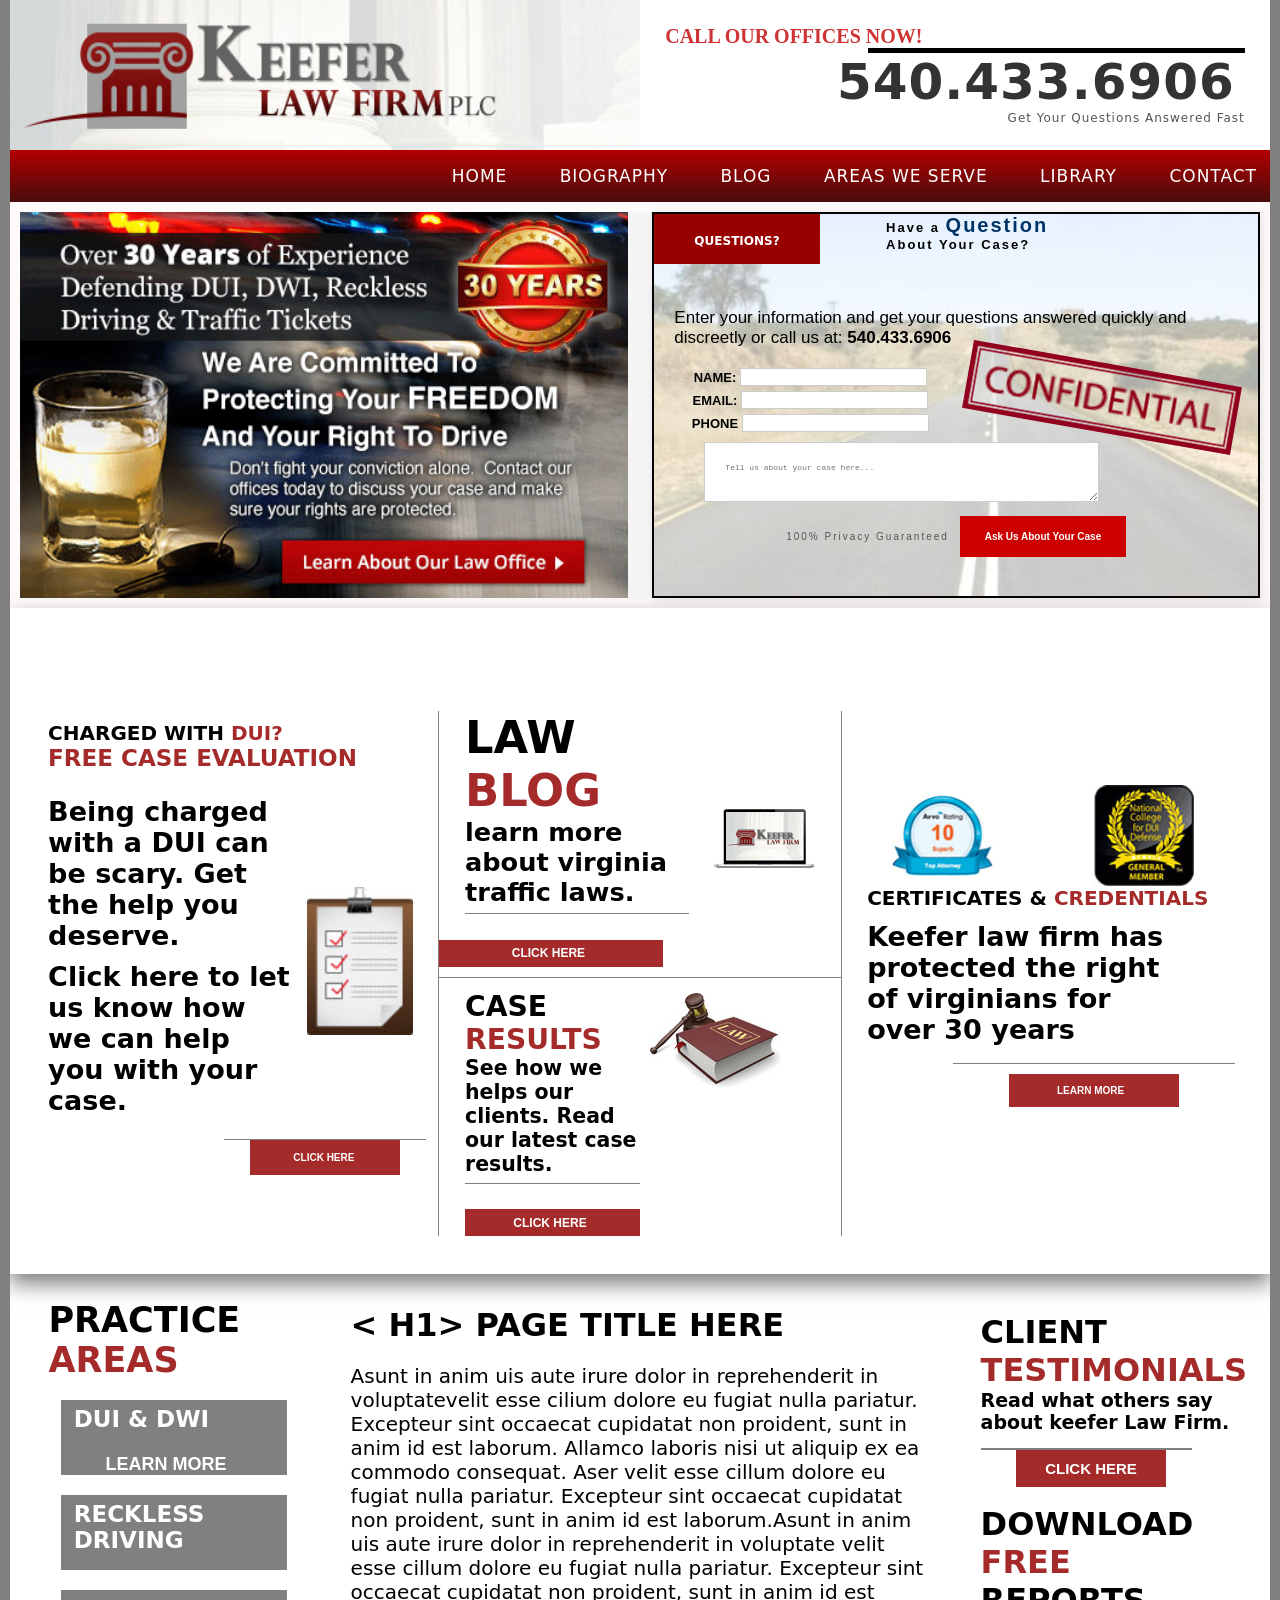
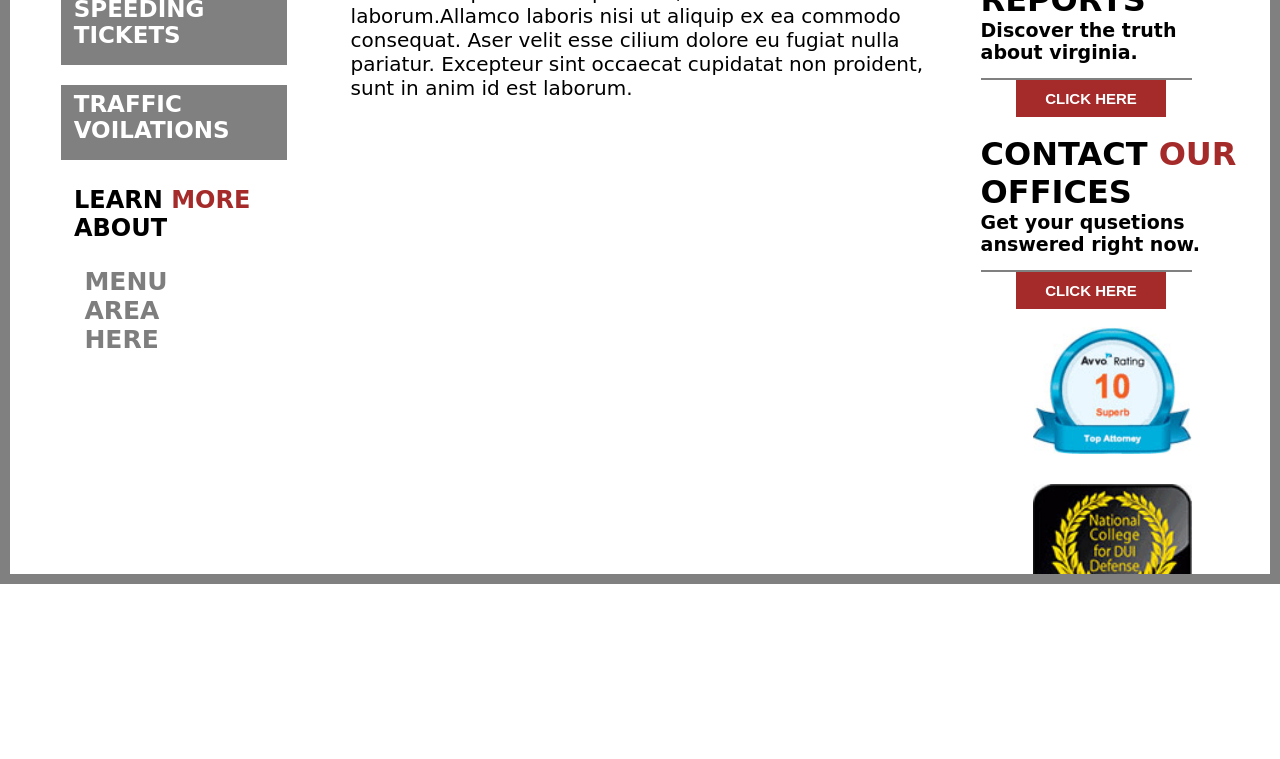
==== commit dc855aee: "first commit" ====
--- a/keefer.html
+++ b/keefer.html
@@ -1,305 +1,316 @@
 ﻿<!DOCTYPE html>
 <html lang="en">
-  <head>
+
+<head>
     <meta charset="UTF-8" />
     <meta name="viewport" content="width=device-width, initial-scale=1.0" />
     <title>kefer</title>
     <link rel="stylesheet" href="css/kfr.css" />
     <link rel="stylesheet" href="media/media320.css" />
-    <link rel="stylesheet" href="media/media576.css"/>
+    <link rel="stylesheet" href="media/media576.css" />
     <link rel="stylesheet" href="media/media768.css" />
     <link rel="stylesheet" href="media/media992.css" />
     <link rel="stylesheet" href="media/media1200.css" />
 
-  <body>
+<body>
     <div class="main">
-      <div class="keefer-header">
-        <div class="image-left">
-          <img class="logo" src="images/logo.png" alt="keffer" />
-        </div>
-        <div class="contact-center">
-          <h1 class="top-line " style="text-decoration: underline;" >CALL OUR OFFICES NOW!</h1>
-          <h1 class="phone-number">540.433.6906</h1>
-          <p class="sub-text">Get Your Questions Answered Fast</p>
-        </div>
-        
-
-      </div>
+        <div class="keefer-header">
+            <div class="image-left">
+                <img class="logo" src="images/logo.png" alt="keffer" />
+            </div>
+            <div class="contact-center">
+                <h1 class="top-line">CALL OUR OFFICES NOW!</h1>
+                <hr>
+                <h2 class="phone-number">540.433.6906</h2>
+                <p class="sub-text">Get Your Questions Answered Fast</p>
+            </div>
+
+
+        </div>
     </div>
 
     <nav class="navbar" style="color: white;">
-      <ul >
-        <li ><a id="home" href="#">HOME</a></li>
-        <li><a href="#">BIOGRAPHY</a></li>
-        <li><a href="#">BLOG</a></li>
-        <li><a href="#">AREAS WE SERVE</a></li>
-        <li><a href="#">LIBRARY</a></li>
-        <li><a href="#">CONTACT</a></li>
-      </ul>
+        <ul>
+            <li><a id="home" href="#">HOME</a></li>
+            <li><a href="#">BIOGRAPHY</a></li>
+            <li><a href="#">BLOG</a></li>
+            <li><a href="#">AREAS WE SERVE</a></li>
+            <li><a href="#">LIBRARY</a></li>
+            <li><a href="#">CONTACT</a></li>
+        </ul>
     </nav>
     <div class="ExperienceAndQuestions">
-      <div class="Experience">
-        <img class="logopng" src="images/gurantee_banner.gif" alt="">
-      </div>
-    
-      <div class="QuestionForm">
-
-        <div class="header">
-          <span class="questions-box" style=" font-family: system-ui, -apple-system, BlinkMacSystemFont, 'Segoe UI', Roboto, Oxygen, Ubuntu, Cantarell, 
+        <div class="Experience">
+            <img class="logopng" src="images/gurantee_banner.gif" alt="">
+        </div>
+
+        <div class="QuestionForm">
+
+            <div class="header">
+                <span class="questions-box" style=" font-family: system-ui, -apple-system, BlinkMacSystemFont, 'Segoe UI', Roboto, Oxygen, Ubuntu, Cantarell, 
           'Open Sans', 'Helvetica Neue', sans-serif;">QUESTIONS?</span>
-          <h2>Have a <span class="highlight">Question</span><br>About Your Case?</h2>
-        </div>
-      <div class="login">
-      
-      <p class="info-text">
-        Enter your information and get your questions answered quickly  and discreetly or call us at:
-        <strong>540.433.6906</strong>
-      </p>
-  
-      <form class="question-form" action="submit_form.php" method="POST">
-
-        <div class="form-group">
-          <label for="name">NAME:
-            <input style="height: 10px;"   type="text" id="name" name="name" required>
-          </label>
-          <label for="email">EMAIL:  
-             <input style="height: 10px;"  type="email" id="email" name="email" required></label>
-          <label for="phone">PHONE
-            <input style="height: 10px;"   type="tel" id="phone" name="phone" required></label>
-          
-        </div>
-
-        <div class="confidential">  
-          <img src="images/confidential.png" alt="confedintial" class="confidential-img">
-        </div>
-      </form>
-  
-      <textarea placeholder="Tell us about your case here..."></textarea>
-  
-      <div class="about">
-        <p class="privacy">100% Privacy Guaranteed</p>
-        <button type="submit" >Ask Us About Your Case  </button>
+                <h2>Have a <span class="highlight">Question</span><br>About Your Case?</h2>
+            </div>
+            <div class="login">
+
+                <p class="info-text">
+                    Enter your information and get your questions answered quickly and discreetly or call us at:
+                    <strong>540.433.6906</strong>
+                </p>
+
+                <form class="question-form" action="submit_form.php" method="POST">
+
+                    <div class="form-group">
+                        <label for="name">NAME:
+                            <input style="height: 10px;" type="text" id="name" name="name" required>
+                        </label>
+                        <label for="email">EMAIL:
+                            <input style="height: 10px;" type="email" id="email" name="email" required></label>
+                        <label for="phone">PHONE
+                            <input style="height: 10px;" type="tel" id="phone" name="phone" required></label>
+
+                    </div>
+
+                    <div class="confidential">
+                        <img src="images/confidential.png" alt="confedintial" class="confidential-img">
+                    </div>
+                </form>
+
+                <textarea placeholder="Tell us about your case here..."></textarea>
+
+                <div class="about">
+                    <p class="privacy">100% Privacy Guaranteed</p>
+                    <button type="submit">Ask Us About Your Case </button>
+                </div>
+            </div>
+        </div>
     </div>
-        </div>
-      </div>
+
+
+
+    <div class="second-sec">
+        <div class="inner1">
+            <div class="inner-h">
+                <h1>CHARGED WITH <strong>DUI?</strong></h1>
+                <h2>FREE CASE EVALUATION</h2>
+            </div>
+            <div class="inner-text">
+                <div class="left-t">
+                    <p>Being charged with a DUI can be scary. Get the help you deserve.</p>
+                    <p>Click here to let us know how we can help you with your case.</p>
+                </div>
+                <div class="right-i">
+                    <img src="images/paste_board.gif" alt="">
+                </div>
+            </div>
+            <div class="button-r">
+                <button>click here <i class="fa-solid fa-play"></i></button>
+            </div>
+        </div>
+        <div class="inner2">
+            <div class="inner-main">
+                <div class="blog">
+                    <h2>law <strong>blog</strong></h2>
+                    <p>learn more about virginia traffic laws.</p>
+                    <div class="law-button1">
+                        <button>click here <i class="fa-solid fa-play"></i></button>
+                    </div>
+                </div>
+                <div class="firm">
+                    <img class="firm-img" src="images/pic1.gif" alt="">
+                </div>
+            </div>
+
+            <div class="inner-2">
+                <div class="case">
+                    <h2>CASE<strong> RESULTS</strong></h2>
+                    <p>See how we helps our clients. Read our latest case results.</p>
+                    <div class="law-button2">
+                        <button>click here <i class="fa-solid fa-play"></i></button>
+                    </div>
+                </div>
+
+                <div class="book">
+                    <img src="images/order_icon.gif" alt="">
+                </div>
+
+            </div>
+        </div>
+
+        <div class="inner3">
+            <div class="inner-1">
+                <div class="left-img">
+                    <img src="images/qqq.gif" alt="">
+                </div>
+                <div class="right-img">
+                    <img src="images/national_college_small.gif" alt="">
+                </div>
+            </div>
+            <div class="inner-2">
+                <div class="strong-text">
+                    <h1>CERTIFICATES & <strong> CREDENTIALS</strong></h1>
+                </div>
+
+            </div>
+            <div class="inner-3">
+                <div class="last-text">
+                    <p>Keefer law firm has protected the right of virginians for over 30 years</p>
+                </div>
+
+                <div class="last-button2">
+                    <button>learn more<i class="fa-solid fa-play"></i></button>
+                </div>
+
+            </div>
+
+        </div>
     </div>
-
-
-
-     <div class="second-sec">
-      <div class="inner1">
-          <div class="inner-h">
-              <h1>CHARGED WITH <strong>DUI?</strong></h1>
-              <h2>FREE CASE EVALUATION</h2>
-          </div>
-          <div class="inner-text">
-              <div class="left-t">
-                  <p>Being charged with a DUI can be scary. Get the help you deserve.</p>
-                  <p>Click here to let us know how we can help you with your case.</p>
-              </div>
-              <div class="right-i">
-                  <img src="images/paste_board.gif" alt="">
-              </div>
-          </div>
-         <div class="button-r">
-              <button>click here <i class="fa-solid fa-play"></i></button>
-          </div> 
-      </div> 
-       <div class="inner2">
-          <div class="inner-main">
-              <div class="blog">
-                  <h2>law <strong>blog</strong></h2>
-                  <p>learn more about virginia traffic laws.</p>
-                  <div class="law-button1">
-                      <button>click here <i class="fa-solid fa-play"></i></button>
-                  </div>
-              </div>
-              <div class="firm">
-                  <img class="firm-img" src="images/pic1.gif" alt=""> 
-              </div>
-          </div>
-
-          <div class="inner-2">
-              <div class="case">
-                  <h2>CASE<strong> RESULTS</strong></h2>
-                  <p>See how we helps our clients. Read our latest case results.</p>
-                  <div class="law-button2">
-                      <button>click here <i class="fa-solid fa-play"></i></button>
-                  </div>
-              </div>
-
-              <div class="book">
-                  <img src="images/order_icon.gif" alt="">
-              </div>
-
-          </div>
-      </div> 
-
-       <div class="inner3">
-          <div class="inner-1">
-              <div class="left-img">
-                  <img src="images/qqq.gif" alt="">
-              </div>
-              <div class="right-img">
-                  <img src="images/national_college_small.gif" alt="">
-              </div>
-          </div>
-          <div class="inner-2">
-              <div class="strong-text">
-                  <h1>CERTIFICATES & <strong> CREDENTIALS</strong></h1>
-              </div>
-
-          </div>
-          <div class="inner-3">
-              <div class="last-text">
-                  <p>Keefer law firm has protected the right of virginians for over 30 years</p>
-              </div>
-
-              <div class="last-button2">
-                  <button>learn more<i class="fa-solid fa-play"></i></button>
-              </div>
-
-          </div>
-
-      </div> 
-  </div>   
-   <div class="last-section">
-      <div class="box-section">
-          <h1 id="practice">practice <strong>areas</strong></h1>
-        
-    <div  id="boxes">
-        <div class="inner-box"> 
-            <div class="box-bg">
-
-            </div>
-            <div class="box-button">
-                <div class="textt">
-                    <h2>DUI & DWI</h2>
-                </div>
-                <div class="buttonn">
-                    <button>LEARN MORE <i class="fa-solid fa-play"></i></button>
-                </div>
-            </div>
-            
-        </div>
-
-
-        <div class="inner-box">
-            <div class="box-bg">
-
-            </div>
-            <div class="box-button">
-                <div class="textt">
-                    <h2>RECKLESS DRIVING</h2>
-                </div>
-                <div class="buttonn">
-                    <button>LEARN MORE <i class="fa-solid fa-play"></i></button>
-                </div>
-            </div>
-            
+    <div class="last-section">
+        <div class="box-section">
+            <h1 id="practice">practice <strong>areas</strong></h1>
+
+            <div id="boxes">
+                <div class="inner-box">
+                    <div class="box-bg">
+
+                    </div>
+                    <div class="box-button">
+                        <div class="textt">
+                            <h2>DUI & DWI</h2>
+                        </div>
+                        <div class="buttonn">
+                            <button>LEARN MORE <i class="fa-solid fa-play"></i></button>
+                        </div>
+                    </div>
+
+                </div>
+
+
+                <div class="inner-box">
+                    <div class="box-bg">
+
+                    </div>
+                    <div class="box-button">
+                        <div class="textt">
+                            <h2>RECKLESS DRIVING</h2>
+                        </div>
+                        <div class="buttonn">
+                            <button>LEARN MORE <i class="fa-solid fa-play"></i></button>
+                        </div>
+                    </div>
+
+                </div>
+            </div>
+
+            <div id="boxes">
+                <div class="inner-box">
+                    <div class="box-bg">
+
+                    </div>
+                    <div class="box-button">
+                        <div class="textt">
+                            <h2>SPEEDING TICKETS</h2>
+                        </div>
+                        <div class="buttonn">
+                            <button>LEARN MORE <i class="fa-solid fa-play"></i></button>
+                        </div>
+                    </div>
+
+                </div>
+
+
+                <div class="inner-box">
+                    <div class="box-bg">
+
+                    </div>
+                    <div class="box-button">
+                        <div class="textt">
+                            <h2>TRAFFIC VOILATIONS</h2>
+                        </div>
+                        <div class="buttonn">
+                            <button>LEARN MORE <i class="fa-solid fa-play"></i></button>
+                        </div>
+                    </div>
+
+                </div>
+            </div>
+
+            <div class="more-section">
+                <h1>learn <strong>more</strong> about</h1>
+            </div>
+
+            <div class="menu-area">
+                <h2>menu area here</h2>
+            </div>
+        </div>
+
+        <div class="heading-section">
+            <div class="heading-inner">
+                <h1>
+                    < H1> page title here
+                </h1>
+
+                <p>Asunt in anim uis aute irure dolor in reprehenderit in voluptatevelit esse cilium dolore eu fugiat
+                    nulla pariatur. Excepteur sint occaecat cupidatat non proident, sunt in anim id est laborum. Allamco
+                    laboris nisi ut aliquip ex ea commodo consequat. Aser velit esse cillum dolore eu fugiat nulla
+                    pariatur. Excepteur sint occaecat cupidatat non proident, sunt in anim id est laborum.Asunt in anim
+                    uis aute irure dolor in reprehenderit in voluptate velit esse cillum dolore eu fugiat nulla
+                    pariatur. Excepteur sint occaecat cupidatat non proident, sunt in anim id est laborum.Allamco
+                    laboris nisi ut aliquip ex ea commodo consequat. Aser velit esse cilium dolore eu fugiat nulla
+                    pariatur. Excepteur sint occaecat cupidatat non proident, sunt in anim id est laborum. </p>
+            </div>
+        </div>
+
+        <div class="logo-section">
+            <div class="sidebar-box">
+                <div class="side-box1">
+                    <h1>client <strong> testimonials</strong></h1>
+                    <p>Read what others say about keefer Law Firm.</p>
+                    <div class="click-last-button">
+                        <button>click here</button>
+                    </div>
+                </div>
+
+                <div class="side-box1">
+                    <h1>download <strong> free</strong> reports</h1>
+                    <p>Discover the truth about virginia.</p>
+                    <div class="click-last-button">
+                        <button>click here</button>
+                    </div>
+                </div>
+
+
+                <div class="side-box1">
+                    <h1>Contact <strong> Our</strong> Offices</h1>
+                    <p>Get your qusetions answered right now.</p>
+                    <div class="click-last-button">
+                        <button>click here</button>
+                    </div>
+                </div>
+
+                <div class="side-image">
+                    <img src="images/avo_rating_large.gif" alt="">
+                </div>
+
+                <div class="side-image2">
+                    <img src="images/national_college_large.gif" alt="">
+                </div>
+
+                <div class="follow-button">
+                    <h1>Follow <strong>Us</strong></h1>
+                </div>
+
+                <div class="icons">
+                    <img src="images/twitter_icon.gif" alt="">
+                    <img src="images/fb_icon.gif" alt="">
+                    <img src="images/google_icon.gif" alt="">
+                    <img src="images/linked_icon.gif" alt="">
+                </div>
+
+            </div>
         </div>
     </div>
-            
-      <div id="boxes">
-        <div class="inner-box">
-            <div class="box-bg">
-
-            </div>
-            <div class="box-button">
-                <div class="textt">
-                    <h2>SPEEDING TICKETS</h2>
-                </div>
-                <div class="buttonn">
-                    <button>LEARN MORE <i class="fa-solid fa-play"></i></button>
-                </div>
-            </div>
-            
-        </div>
-
-
-        <div class="inner-box">
-            <div class="box-bg">
-
-            </div>
-            <div class="box-button">
-                <div class="textt">
-                    <h2>TRAFFIC VOILATIONS</h2>
-                </div>
-                <div class="buttonn">
-                    <button>LEARN MORE <i class="fa-solid fa-play"></i></button>
-                </div>
-            </div>
-            
-        </div>
-</div>
-
-          <div class="more-section">
-              <h1>learn <strong>more</strong> about</h1>
-          </div>
-
-          <div class="menu-area">
-              <h2>menu area here</h2>
-          </div>
-      </div>
-
-      <div class="heading-section">
-          <div class="heading-inner">
-              <h1> < H1 > page title here </h1>
-
-              <p>Asunt in anim uis aute irure dolor in reprehenderit in voluptatevelit esse cilium dolore eu fugiat nulla pariatur. Excepteur sint occaecat cupidatat non proident, sunt in anim id est laborum. Allamco laboris nisi ut aliquip ex ea commodo consequat. Aser velit esse cillum dolore eu fugiat nulla pariatur. Excepteur sint occaecat cupidatat non proident, sunt in anim id est laborum.Asunt in anim uis aute irure dolor in reprehenderit in voluptate velit esse cillum dolore eu fugiat nulla pariatur. Excepteur sint occaecat cupidatat non proident, sunt in anim id est laborum.Allamco laboris nisi ut aliquip ex ea commodo consequat. Aser velit esse cilium dolore eu fugiat nulla pariatur. Excepteur sint occaecat cupidatat non proident, sunt in anim id est laborum. </p>
-          </div>
-      </div>
-
-      <div class="logo-section">
-          <div class="sidebar-box">
-              <div class="side-box1">
-                  <h1>client <strong> testimonials</strong></h1>
-                  <p>Read what others say about keefer Law Firm.</p>
-                  <div class="click-last-button">
-                      <button>click here</button>
-                  </div>
-              </div>
-
-              <div class="side-box1">
-                  <h1>download <strong> free</strong> reports</h1>
-                  <p>Discover the truth about virginia.</p>
-                  <div class="click-last-button">
-                      <button>click here</button>
-                  </div>
-              </div>
-
-
-              <div class="side-box1">
-                  <h1>Contact <strong> Our</strong> Offices</h1>
-                  <p>Get your qusetions answered right now.</p>
-                  <div class="click-last-button">
-                      <button>click here</button>
-                  </div>
-              </div>
-
-              <div class="side-image">
-                  <img src="images/avo_rating_large.gif" alt="">
-              </div>
-
-              <div class="side-image2">
-                  <img src="images/national_college_large.gif" alt="">
-              </div>
-
-              <div class="follow-button">
-                  <h1>Follow <strong>Us</strong></h1>
-              </div>
-
-              <div class="icons">
-                  <img src="images/twitter_icon.gif" alt="">
-                  <img src="images/fb_icon.gif" alt="">
-                  <img src="images/google_icon.gif" alt="">
-                  <img src="images/linked_icon.gif" alt="">
-              </div>
-              
-          </div>
-      </div>
-  </div>  
-
-  </body>
-</html>
-
+
+</body>
+
+</html>
--- a/css/kfr.css
+++ b/css/kfr.css
@@ -10,41 +10,51 @@
   margin-bottom: 0%;
 }
 .image-left {
-  width: 50%;
+  width: 60%;
   height: auto;
   padding: 20px;
 }
 .logo
 {
-  width: 100%;
+  width: 80%;
   height: auto;
   margin: 0%;
 }
 .contact-center {
   flex-direction: column;
-
+  width: 40%;
   justify-content: center;
   padding: 20px;
   margin-left: 10%;
 }
 
-.contact-center h1,
+.contact-center h1{
+  font-size: 30px;
+}
+
+.contact-center hr {
+  width: 65%;
+  float: right;
+  height: 5px;
+  background: black;
+  border: none;
+}
+
+.contact-center h2{
+  font-size: 50px;
+}
+
+.contact-center h1{
+  margin: 0;
+  margin-left: 0%;
+  font-size: 20px;
+  font-weight: 600;
+  text-align: left;
+  margin-left: 12px;
+}
+
 .contact-center p {
-  margin: 0;
-}
-
-.top-line {
-  color: #ce3434;
-  font-weight: 900;
-  font-size: 30px;  
-  font-family: system-ui, -apple-system, BlinkMacSystemFont, "Segoe UI", Roboto,
-    Oxygen, Ubuntu, Cantarell, "Open Sans", "Helvetica Neue", sans-serif;
-  text-transform: uppercase;
-  text-underline-offset: 7px;
-  text-underline-position: below;
-  padding-bottom: 5px;
-  margin-top: 0%;
-  margin-top: 2px;
+  font-size: 12px;
 }
 
 .phone-number {
--- a/media/media320.css
+++ b/media/media320.css
@@ -45,23 +45,30 @@
     align-items: center;
   }
 
-  .contact-center h1,
+  .contact-center h1 {
+    margin-top: 7px;
+    margin-left: 0%;
+    font-size: 20px;
+    font-weight: 600;
+    text-align: left;
+    margin-left: 12px;
+    color: brown;
+    font-family: arial;
+}
+  
   .contact-center p {
-    margin: 0;
-    margin-left: 0%;
-  }
-
-  .top-line {
-    color: #ce3434;
-    width: auto;
-    font-weight: bold;
-    font-size: 20px;
-    text-transform: uppercase;
-    text-underline-offset: 3px;
-    text-underline-position: below;
-  }
-
-  .phone-number {
+    font-size: 12px;
+  }
+
+  .contact-center hr {
+    width: 100%;
+    float: left;
+    height: 2px;
+    background: black;
+    border: none;
+}
+
+.contact-center h2 {
     font-size: 20px;
     font-weight: bold;
     width: auto;
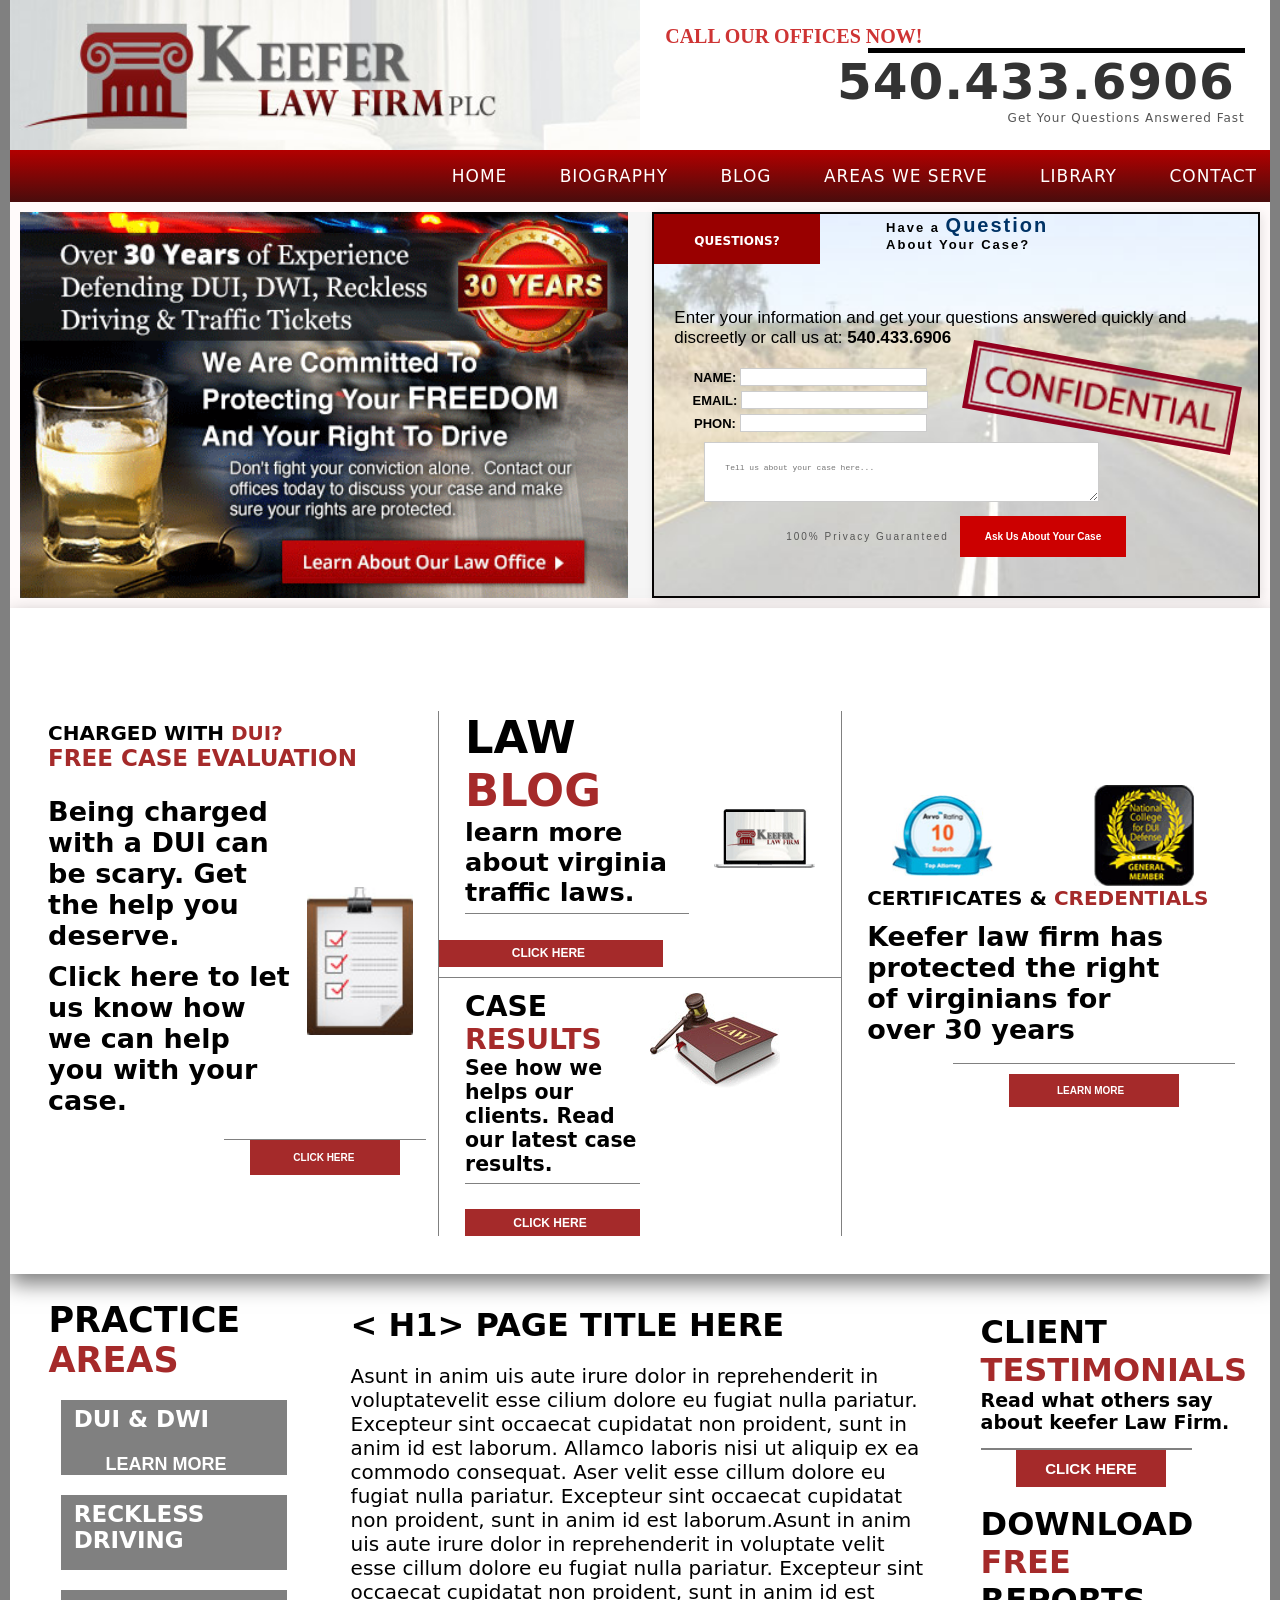
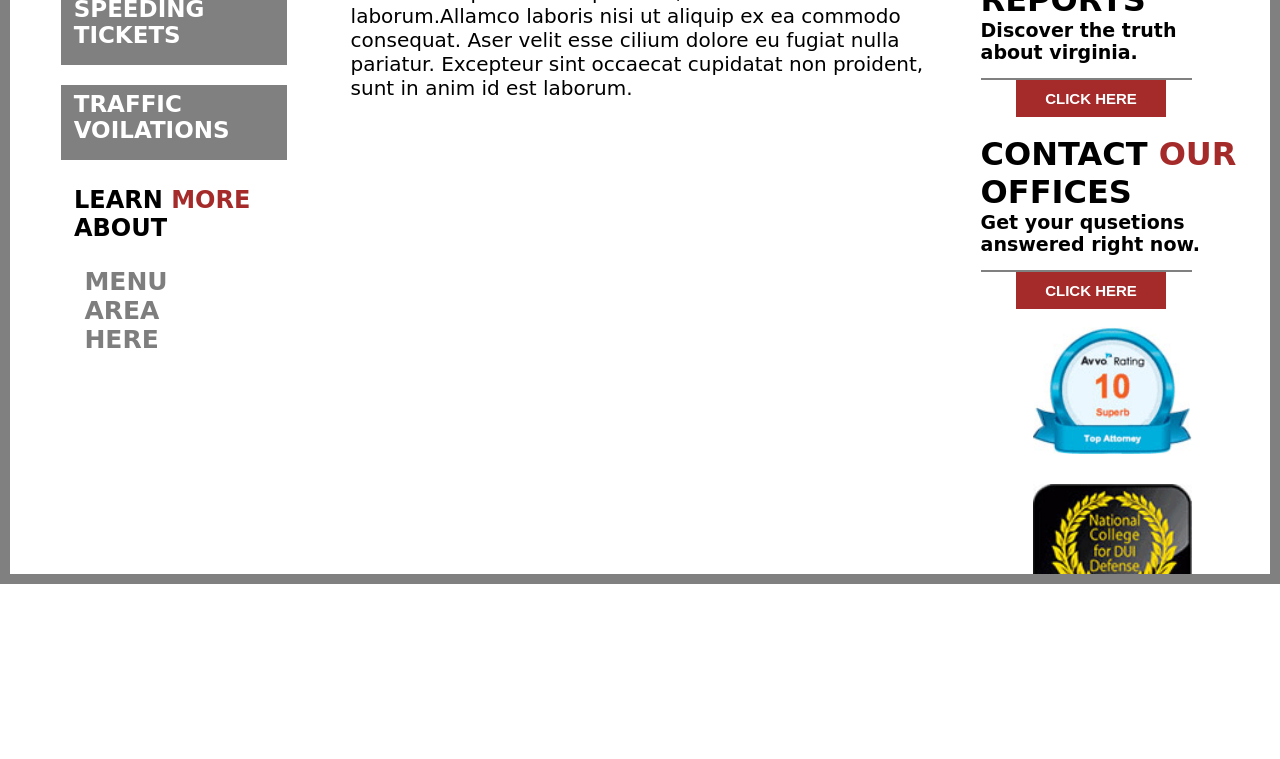
==== commit 20d99951: "Updated code" ====
--- a/keefer.html
+++ b/keefer.html
@@ -66,7 +66,7 @@
                         </label>
                         <label for="email">EMAIL:
                             <input style="height: 10px;" type="email" id="email" name="email" required></label>
-                        <label for="phone">PHONE
+                        <label for="phone">PHON:
                             <input style="height: 10px;" type="tel" id="phone" name="phone" required></label>
 
                     </div>
--- a/media/media320.css
+++ b/media/media320.css
@@ -4,11 +4,13 @@
     padding: 0;
     box-sizing: border-box;
   }
+
   body,
   html {
     width: 100%;
     overflow-x: hidden;
   }
+
   body {
     width: 100%;
     border: 10px solid gray;
@@ -16,15 +18,18 @@
     padding: 0%;
     margin: 0%;
   }
+
   .main {
     width: 100%;
   }
+
   .keefer-header {
     display: flex;
     flex-direction: column;
     width: 100%;
     justify-content: center;
   }
+
   .image-left {
     width: 100%;
     display: flex;
@@ -32,10 +37,12 @@
     align-items: center;
     padding: 0%;
   }
+
   .logo {
     width: 100%;
     height: auto;
   }
+
   .contact-center {
     width: 100%;
     margin: 0%;
@@ -54,22 +61,23 @@
     margin-left: 12px;
     color: brown;
     font-family: arial;
-}
-  
+  }
+
   .contact-center p {
     font-size: 12px;
   }
 
   .contact-center hr {
-    width: 100%;
+    width: 91%;
     float: left;
     height: 2px;
     background: black;
     border: none;
-}
-
-.contact-center h2 {
-    font-size: 20px;
+    margin-left: 13px;
+  }
+
+  .contact-center h2 {
+    font-size: 27px;
     font-weight: bold;
     width: auto;
     color: #333;
@@ -90,23 +98,25 @@
 
   .navbar {
     color: white;
-    background: linear-gradient(
-      to bottom,
-      #b30000,
-      #490c0c
-    ); /* red to dark red */
-  }
+    background: linear-gradient(to bottom,
+        #b30000,
+        #490c0c);
+    /* red to dark red */
+  }
+
   .navbar ul {
     list-style: none;
     display: none;
     flex-wrap: wrap;
     margin: 0%;
     justify-content: space-around;
-}
+  }
+
   .navbar ul li {
     width: 33.3%;
     justify-content: space-between;
   }
+
   .navbar ul li a {
     display: block;
     color: white;
@@ -117,14 +127,18 @@
       Roboto, Oxygen, Ubuntu, Cantarell, "Open Sans", "Helvetica Neue",
       sans-serif;
     font-weight: 400;
-    padding: 10px 0; /* Add padding to make it box-like */
-    display: inline-block; /* Needed for padding to work properly */
+    padding: 10px 0;
+    /* Add padding to make it box-like */
+    display: inline-block;
+    /* Needed for padding to work properly */
     transition: background-color 1s, color 0.7s;
   }
+
   .navbar ul li a:hover {
     background-color: #7b7676;
     color: white;
   }
+
   .ExperienceAndQuestions {
     border: hsl(0, 100%, 99%) solid 10px;
     display: flex;
@@ -170,22 +184,28 @@
     font-size: 10px;
     padding: 10px 20px;
   }
+
   .header h2 {
-    padding-left: 10%;
+    padding: 2vw 2vw;
     margin-top: 0%;
-    font-size: 10px;
+    font-size: 14px;
     font-weight: 800;
-    letter-spacing: 2px;
-  }
+    letter-spacing: 0px;
+  }
+
   .highlight {
     color: #003366;
-    font-size: 15px;
+    font-size: 16px;
     margin-top: 2%;
   }
 
   .info-text {
     margin: 0px;
     font-size: 12px;
+    width: 90%;
+    margin-left: 4%;
+    font-size: 13px;
+    margin-bottom: 1%;
   }
 
   .question-form {
@@ -194,6 +214,7 @@
     align-items: center;
     justify-content: center;
   }
+
   .login {
     margin: auto;
     padding: 5px;
@@ -206,48 +227,52 @@
 
   .form-group label {
     margin-top: 3px;
-    font-weight: bold;
-    font-size: 12px;
-    font-weight: 600;
+    font-weight: 500;
+    font-size: 12px;
   }
 
   .form-group input {
-    padding: 6px;
-    margin-top: 2px;
+    padding: 11px;
+    margin-top: 7px;
     border-radius: 0%;
   }
 
   .confidential {
-    width: 50%;
-    height: 50px;
-    transform: rotate(+10deg);
+    width: 92%;
+    height: 59px;
+    transform: rotate(0deg);
     margin-top: 10px;
     margin-bottom: auto;
   }
+
   .confidential-img {
     width: 100%;
     height: auto;
     margin: 0%;
     padding: 0%;
   }
+
   .QuestionForm textarea {
-    padding: 10px;
-    font-size: 8px;
-    margin-top: 10px;
-    margin-left: 30px;
+    padding: 5px;
+    font-size: 9px;
+    margin-top: 8px;
+    margin-left: 9px;
+    width: 92%;
   }
 
   .about {
     display: flex;
-    align-items: center;
+    flex-direction: column;
+    align-items: flex-start;
     padding: 10px;
     gap: 0%;
   }
 
   .privacy {
-    font-size: 10px;
+    font-size: 15px;
     color: #555;
     letter-spacing: 2px;
+    margin-bottom: 8px;
   }
 
   button {
@@ -257,7 +282,8 @@
     font-weight: bold;
     border: none;
     cursor: pointer;
-    font-size: 10px;
+    font-size: 12px;
+    width: 99%;
   }
 
   button:hover {
@@ -287,13 +313,12 @@
   .inner2 {
     display: flex;
     flex-direction: column;
-    background: rgba(123, 123, 255, 0);
+    /* background: rgba(123, 123, 255, 0); */
     margin-top: 5vw;
     width: 100%;
     height: auto;
-    border-left: 1px solid gray;
-    border-right: 1px solid gray;
-  }
+    border: none;
+}
 
   .inner3 {
     background: rgba(152, 152, 152, 0);
@@ -315,57 +340,68 @@
 
   .inner1 .inner-h h2 {
     color: brown;
-    font-size: 8px;
-  }
+    font-size: 12px;
+    margin-left: 7px;
+}
+
+.inner-h h1 {
+  font-size: 20px;
+  font-weight: 500;
+  margin-left: 7px;
+}
 
   .inner-text {
     display: flex;
-    padding: 1vw 1vw;
+    flex-direction: column;
+    padding: 1vw 3vw;
+    width: 100%;
   }
 
   .left-t {
-    width: 70%;
-  }
-
-  .left-t p {
-    font-size: 8x;
-    margin-bottom: 10px;
-    font-family: system-ui, -apple-system, BlinkMacSystemFont, "Segoe UI",
-      Roboto, Oxygen, Ubuntu, Cantarell, "Open Sans", "Helvetica Neue",
-      sans-serif;
-    font-weight: 600;
-  }
+    width: 100%;
+}
+
+.left-t p {
+  font-size: 9x;
+  margin-bottom: 10px;
+  font-family: system-ui, -apple-system, BlinkMacSystemFont, "Segoe UI", Roboto, Oxygen, Ubuntu, Cantarell, "Open Sans", "Helvetica Neue", sans-serif;
+  font-weight: 300;
+  width: 100%;
+  font-size: 17px;
+}
+
   .right-i {
-    width: 50%;
+    width: 100%;
   }
 
   .right-i img {
     margin-top: 0vw;
     width: 100%;
-    height: auto;
-  }
-
-  .button-r {
-    display: flex;
-    justify-content: end;
-    border-top: 1px solid gray;
-    width: 50%;
-    float: right;
-    margin: 0vw 1vw;
-    padding: 0vw 2vw;
-  }
-
-  .button-r button {
-    float: right;
-    background: brown;
-    font-size: 10px;
-    width: 190px;
-    height: 35px;
-    color: white;
-    text-transform: uppercase;
-    padding: 3px 4px;
-    border: none;
-  }
+    height: 310px;
+}
+
+.button-r {
+  display: flex;
+  justify-content: center;
+  align-items: center;
+  width: 100%;
+  margin: 3vw 1vw;
+  padding: 0vw 2vw;
+  border: none;
+}
+
+.button-r button {
+  float: right;
+  background: brown;
+  font-size: 17px;
+  width: 190px;
+  height: 35px;
+  color: white;
+  text-transform: uppercase;
+  padding: 3px 4px;
+  border: none;
+  font-weight: 400;
+}
 
   .button-r button .fa-solid {
     margin-left: 2px;
@@ -373,106 +409,120 @@
 
   .inner-main {
     display: flex;
+    flex-direction: column;
     justify-content: center;
     padding: 3vw 2vw;
-    border-bottom: 1px solid gray;
+    border: none;
     margin: 0px;
     padding-bottom: 10px;
-  }
-
-  .inner-main h2 {
-    font-family: system-ui, -apple-system, BlinkMacSystemFont, "Segoe UI",
-      Roboto, Oxygen, Ubuntu, Cantarell, "Open Sans", "Helvetica Neue",
-      sans-serif;
-    font-size: 5.5vw;
-    text-transform: uppercase;
-  }
-
-  .inner-main strong {
-    color: brown;
-  }
-
-  .inner-main p {
-    font-size: 5vw;
-    font-family: system-ui, -apple-system, BlinkMacSystemFont, "Segoe UI",
-      Roboto, Oxygen, Ubuntu, Cantarell, "Open Sans", "Helvetica Neue",
-      sans-serif;
-    font-weight: 600;
-  }
-
-  .law-button1 button {
-    width: 100%;
-    height: auto;
-
-    margin-top: 5vw;
-    padding: 0.5vw;
-    font-size: 12px;
-    background: brown;
-    border: none;
-    color: white;
-    text-transform: uppercase;
-  }
+}
+
+.inner-main h2 {
+  font-family: system-ui, -apple-system, BlinkMacSystemFont, "Segoe UI", Roboto, Oxygen, Ubuntu, Cantarell, "Open Sans", "Helvetica Neue", sans-serif;
+  font-size: 7.5vw;
+  text-transform: uppercase;
+  font-weight: 500;
+  margin-left: 6px;
+}
+
+.inner-main strong {
+  color: brown;
+  font-weight: 500;
+}
+
+.inner-main p {
+  font-size: 7vw;
+  font-family: system-ui, -apple-system, BlinkMacSystemFont, "Segoe UI", Roboto, Oxygen, Ubuntu, Cantarell, "Open Sans", "Helvetica Neue", sans-serif;
+  font-weight: 300;
+  margin-left: 6px;
+}
+
+
+.law-button1{
+  border: none;
+}
+.law-button1 button {
+  width: 50%;
+  height: auto;
+  margin-top: 2vw;
+  padding: 2.5vw;
+  font-size: 12px;
+  background: brown;
+  border: none;
+  color: white;
+  text-transform: uppercase;
+  margin-right: 4vw;
+  font-weight: 400;
+}
 
   .law-button1 .fa-solid {
     margin-left: 6px;
   }
 
-  .law-button1 {
-    border-top: 1px solid gray;
-    margin-bottom: 0vw;
+  /* .law-button1 {
+     border-top: 1px solid gray; 
+     margin-bottom: 0vw;
     margin-top: 0.5vw;
-    width: 90%;
-  }
-
-  .firm img {
-    height: 120px;
-    margin-top: 18px;
-    width: 140px;
-  }
-
-  .inner-2 {
-    display: flex;
-    padding: 0vw 2vw;
-    margin-top: 0px;
-    padding-top: 0px;
-  }
-
-  .inner-2 .case h2 {
-    font-family: system-ui, -apple-system, BlinkMacSystemFont, "Segoe UI",
-      Roboto, Oxygen, Ubuntu, Cantarell, "Open Sans", "Helvetica Neue",
-      sans-serif;
-    font-size: 6.2vw;
-    text-transform: uppercase;
-    margin-top: 1vw;
-  }
-
-  .inner-2 .case strong {
-    color: brown;
-  }
-
-  .inner-2 p {
-    font-size: 4.6vw;
-    font-family: system-ui, -apple-system, BlinkMacSystemFont, "Segoe UI",
-      Roboto, Oxygen, Ubuntu, Cantarell, "Open Sans", "Helvetica Neue",
-      sans-serif;
-    font-weight: 600;
-  }
-
-  .law-button2 button {
-    width: 100%;
-
-    margin-right: 0vw;
-    margin-top: 5vw;
-    padding: 0.5vw 0;
-    font-size: 12px;
-    background: brown;
+    width: 90%; 
+  } */ 
+
+  .firm {
+    height: 100%;
+    margin-left: 6px;
+    width: 100%;
+}
+
+.firm img {
+  height: auto;
+  width: 95%;
+  margin-top: 18px;
+}
+
+.inner-2 {
+  display: flex;
+  flex-direction: column;
+  padding: 0vw 2vw;
+  margin-top: 0px;
+  padding-top: 0px;
+}
+
+.inner-2 .case h2 {
+  font-family: system-ui, -apple-system, BlinkMacSystemFont, "Segoe UI", Roboto, Oxygen, Ubuntu, Cantarell, "Open Sans", "Helvetica Neue", sans-serif;
+  font-size: 7.5vw;
+  text-transform: uppercase;
+  margin-top: 1vw;
+  font-weight: 500;
+  margin-left: 6px;
+}
+
+.inner-2 .case strong {
+  color: brown;
+  font-weight: 500;
+}
+
+.inner-2 p {
+  font-size: 6.6vw;
+  font-family: system-ui, -apple-system, BlinkMacSystemFont, "Segoe UI", Roboto, Oxygen, Ubuntu, Cantarell, "Open Sans", "Helvetica Neue", sans-serif;
+  font-weight: 300;
+  margin-left: 6px;
+}
+
+.law-button2 button {
+  float: right;
+  width: 51%;
+  margin-right: -6vw;
+  margin-top: 3vw;
+  padding: 2.5vw 4vw;
+  font-size: 12px;
+  background: brown;
+  border: none;
+  color: white;
+  text-transform: uppercase;
+  font-weight: 400;
+}
+
+  .inner-2 .law-button2 {
     border: none;
-    color: white;
-    text-transform: uppercase;
-  }
-
-  .inner-2 .law-button2 {
-    border-top: 1px solid gray;
     margin-bottom: 0vw;
     margin-top: 0.5vw;
     width: 80%;
@@ -486,16 +536,18 @@
     height: 80px;
     margin-top: 18px;
   }
+
   .inner-2 .book {
     width: 100%;
     height: auto;
   }
+
   .book img {
     width: 100%;
     height: auto;
-    margin-top: 15px;
-    padding-left: 10px;
-  }
+    margin-top: 22px;
+    padding-left: 9px;
+}
 
   .inner3 .inner-1 {
     display: flex;
@@ -505,40 +557,45 @@
   }
 
   .inner3 .inner-1 .left-img {
-    width: 50%;
-    display: flex;
-    justify-content: center;
-  }
-
-  .left-img img {
-    width: 75%;
-    height: 90%;
-    /* padding-right: 30px; */
-  }
+    width: 100%;
+    display: flex;
+    flex-direction: column;
+    justify-content: center;
+    align-items: center;
+}
+
+
+.left-img img {
+  width: 79%;
+  height: 88%;
+}
 
   .inner3 .inner-1 .right-img {
-    width: 50%;
-    display: flex;
-    justify-content: center;
-  }
-
-  .right-img img {
-    width: 60%;
-    height: 80%;
-  }
-
-  .strong-text h1 {
-    font-family: system-ui, -apple-system, BlinkMacSystemFont, "Segoe UI",
-      Roboto, Oxygen, Ubuntu, Cantarell, "Open Sans", "Helvetica Neue",
-      sans-serif;
-    padding-top: 0px;
-    margin-bottom: 0px;
-    font-size: 20px;
-  }
-
-  .strong-text strong {
-    color: brown;
-  }
+    flex-direction: column;
+    width: 100%;
+    display: flex;
+    justify-content: center;
+    align-items: center;
+}
+
+.right-img img {
+  width: 70%;
+  height: 80%;
+}
+
+.strong-text h1 {
+  font-family: system-ui, -apple-system, BlinkMacSystemFont, "Segoe UI", Roboto, Oxygen, Ubuntu, Cantarell, "Open Sans", "Helvetica Neue", sans-serif;
+  padding-top: 0px;
+  margin-bottom: 0px;
+  font-size: 20px;
+  font-weight: 500;
+  margin-left: 6px;
+}
+
+.strong-text strong {
+  color: brown;
+  font-weight: 500;
+}
 
   .inner-3 .last-text {
     margin-top: 10px;
@@ -547,27 +604,26 @@
   }
 
   .inner-3 .last-text p {
-    font-family: system-ui, -apple-system, BlinkMacSystemFont, "Segoe UI",
-      Roboto, Oxygen, Ubuntu, Cantarell, "Open Sans", "Helvetica Neue",
-      sans-serif;
-    font-size: 17px;
-    font-weight: 600;
-  }
+    font-family: system-ui, -apple-system, BlinkMacSystemFont, "Segoe UI", Roboto, Oxygen, Ubuntu, Cantarell, "Open Sans", "Helvetica Neue", sans-serif;
+    font-size: 20px;
+    font-weight: 300;
+    margin-left: 6px;
+}
 
   .last-button2 {
     margin-top: 20px;
     margin-right: 10px;
     float: right;
-    border-top: 1px solid gray;
+    border: none;
     width: 100%;
   }
 
   .last-button2 button {
-    margin-right: 40px;
+    margin-right: 30px;
     float: right;
     border: none;
-    font-size: 15px;
-    padding: 1.3vw;
+    font-size: 12px;
+    padding: 5.3vw;
     background: brown;
     height: 20px;
     display: flex;
@@ -576,7 +632,8 @@
     color: white;
     width: 50%;
     text-transform: uppercase;
-  }
+    font-weight: 400;
+}
 
   .last-button2 .fa-solid {
     margin-left: 10px;
@@ -590,6 +647,7 @@
     height: auto;
     margin-top: auto;
   }
+
   .box-section #pracrice {
     width: 100%;
     display: block;
@@ -604,19 +662,19 @@
   }
 
   .box-section h1 {
-    font-family: system-ui, -apple-system, BlinkMacSystemFont, "Segoe UI",
-      Roboto, Oxygen, Ubuntu, Cantarell, "Open Sans", "Helvetica Neue",
-      sans-serif;
-    font-size: 30px;
-    font-weight: 600;
+    font-family: system-ui, -apple-system, BlinkMacSystemFont, "Segoe UI", Roboto, Oxygen, Ubuntu, Cantarell, "Open Sans", "Helvetica Neue", sans-serif;
+    font-size: 22px;
+    font-weight: 400;
     text-transform: uppercase;
-  }
+    margin-left: 6px;
+    margin-top: 20px;
+}
 
   .box-section h1 strong {
     font-family: system-ui, -apple-system, BlinkMacSystemFont, "Segoe UI",
       Roboto, Oxygen, Ubuntu, Cantarell, "Open Sans", "Helvetica Neue",
       sans-serif;
-    font-weight: 600;
+    font-weight: 400;
     color: brown;
   }
 
@@ -630,15 +688,19 @@
   .inner-box .box-bg {
     margin-top: 20px;
     background-image: url(images/menu_bg.gif);
-    width: 15px;
+    width: 11px;
     height: 75px;
     background-repeat: no-repeat;
-  }
-
-  .inner-box .box-button {
-    margin-top: 20px;
-    background-color: gray;
-  }
+    display: none;
+}
+
+.inner-box .box-button {
+  margin-top: 20px;
+  background-color: gray;
+  margin-left: 6px;
+  padding: 2vw;
+  height: 55px;
+}
 
   .box-button .textt h2 {
     font-size: 17px;
@@ -664,13 +726,13 @@
 
   .menu-area {
     width: 100%;
-justify-content: left;
+    justify-content: left;
 
   }
 
   .menu-area h2 {
     font-size: 17px;
-  
+
     text-transform: uppercase;
     font: 600;
     font-family: system-ui, -apple-system, BlinkMacSystemFont, "Segoe UI",
@@ -764,10 +826,11 @@
     border-top: 2px solid gray;
     width: 60%;
     display: flex;
-    justify-content:flex-end ;
+    justify-content: flex-end;
     float: right;
-    
-  }
+
+  }
+
   .click-last-button button {
     float: right;
     margin-right: 2vw;
@@ -805,10 +868,10 @@
     display: flex;
     justify-content: center;
     align-items: center;
-  
+
     border-bottom: 2px solid gray;
     width: 100%;
-    
+
     margin: 0px;
     margin-bottom: 20px;
     margin-top: 10px;
@@ -840,4 +903,4 @@
     width: 100%;
 
   }
-}
+}
